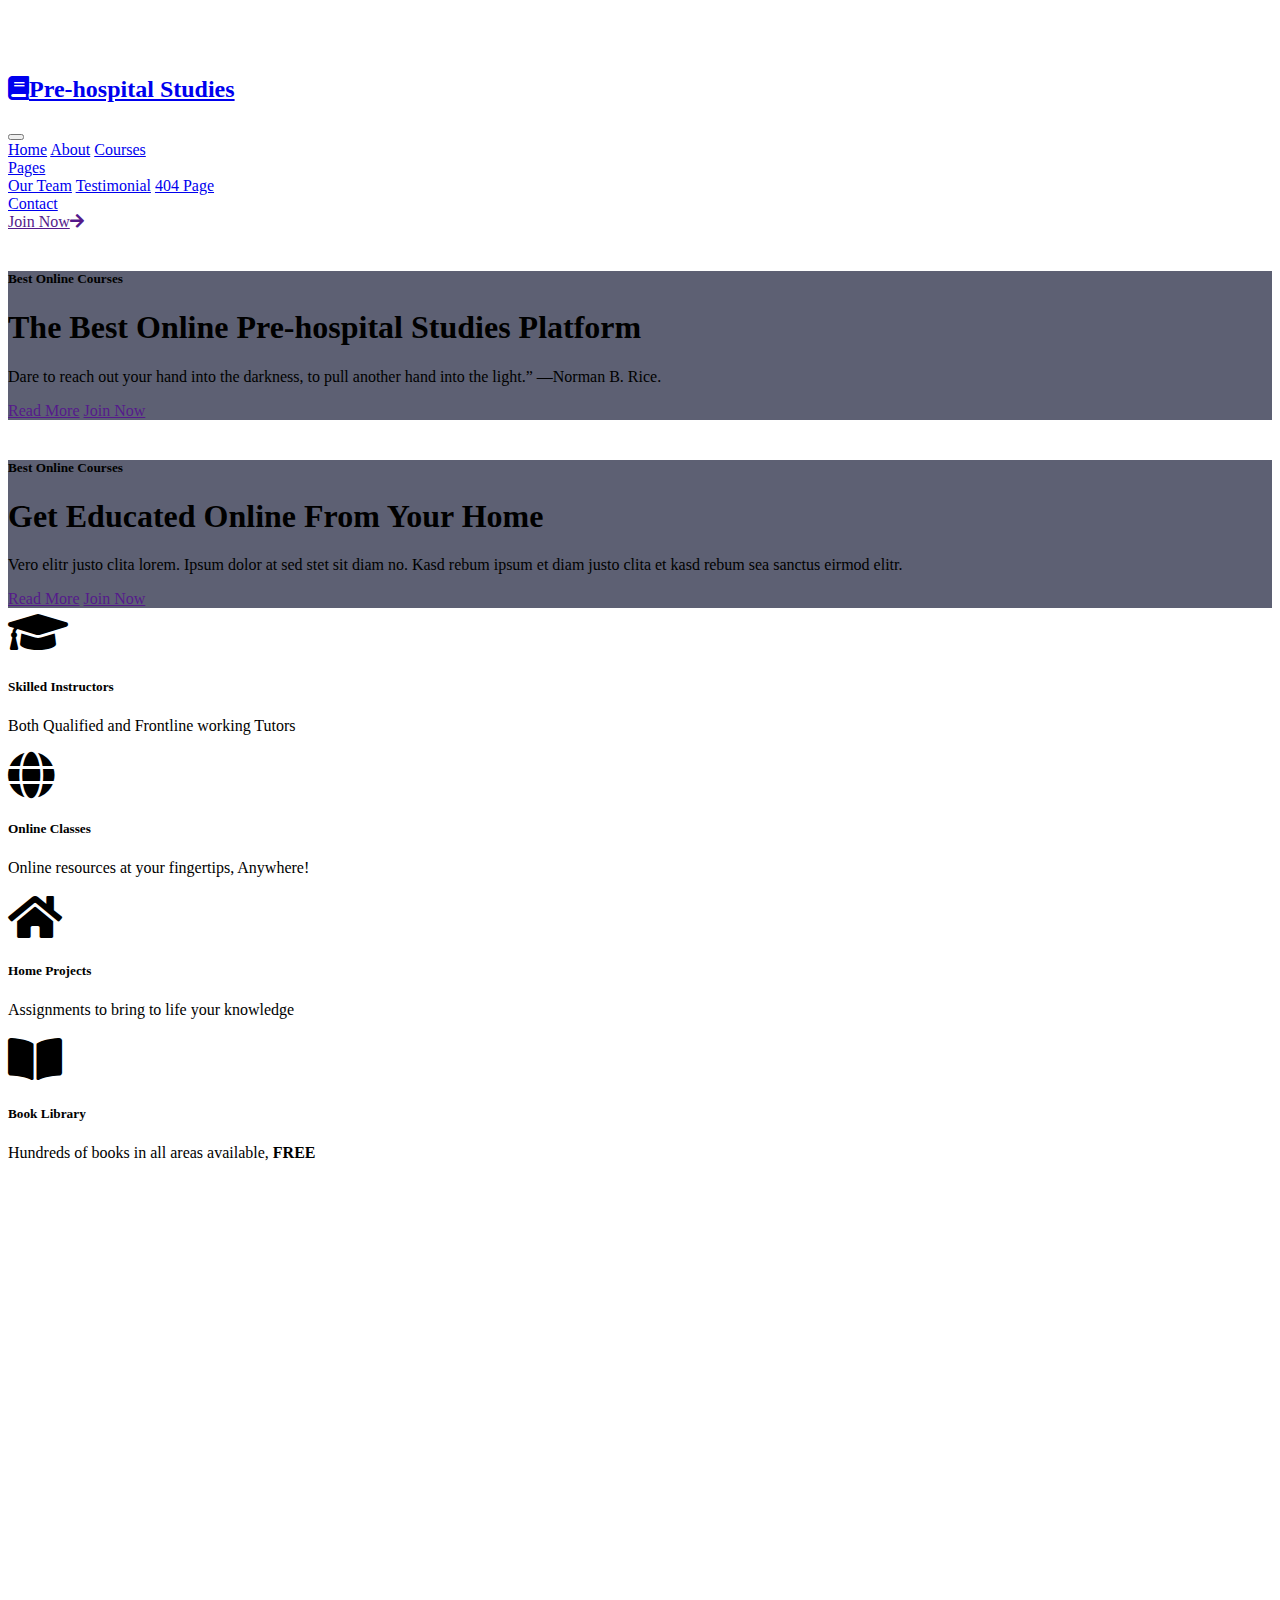
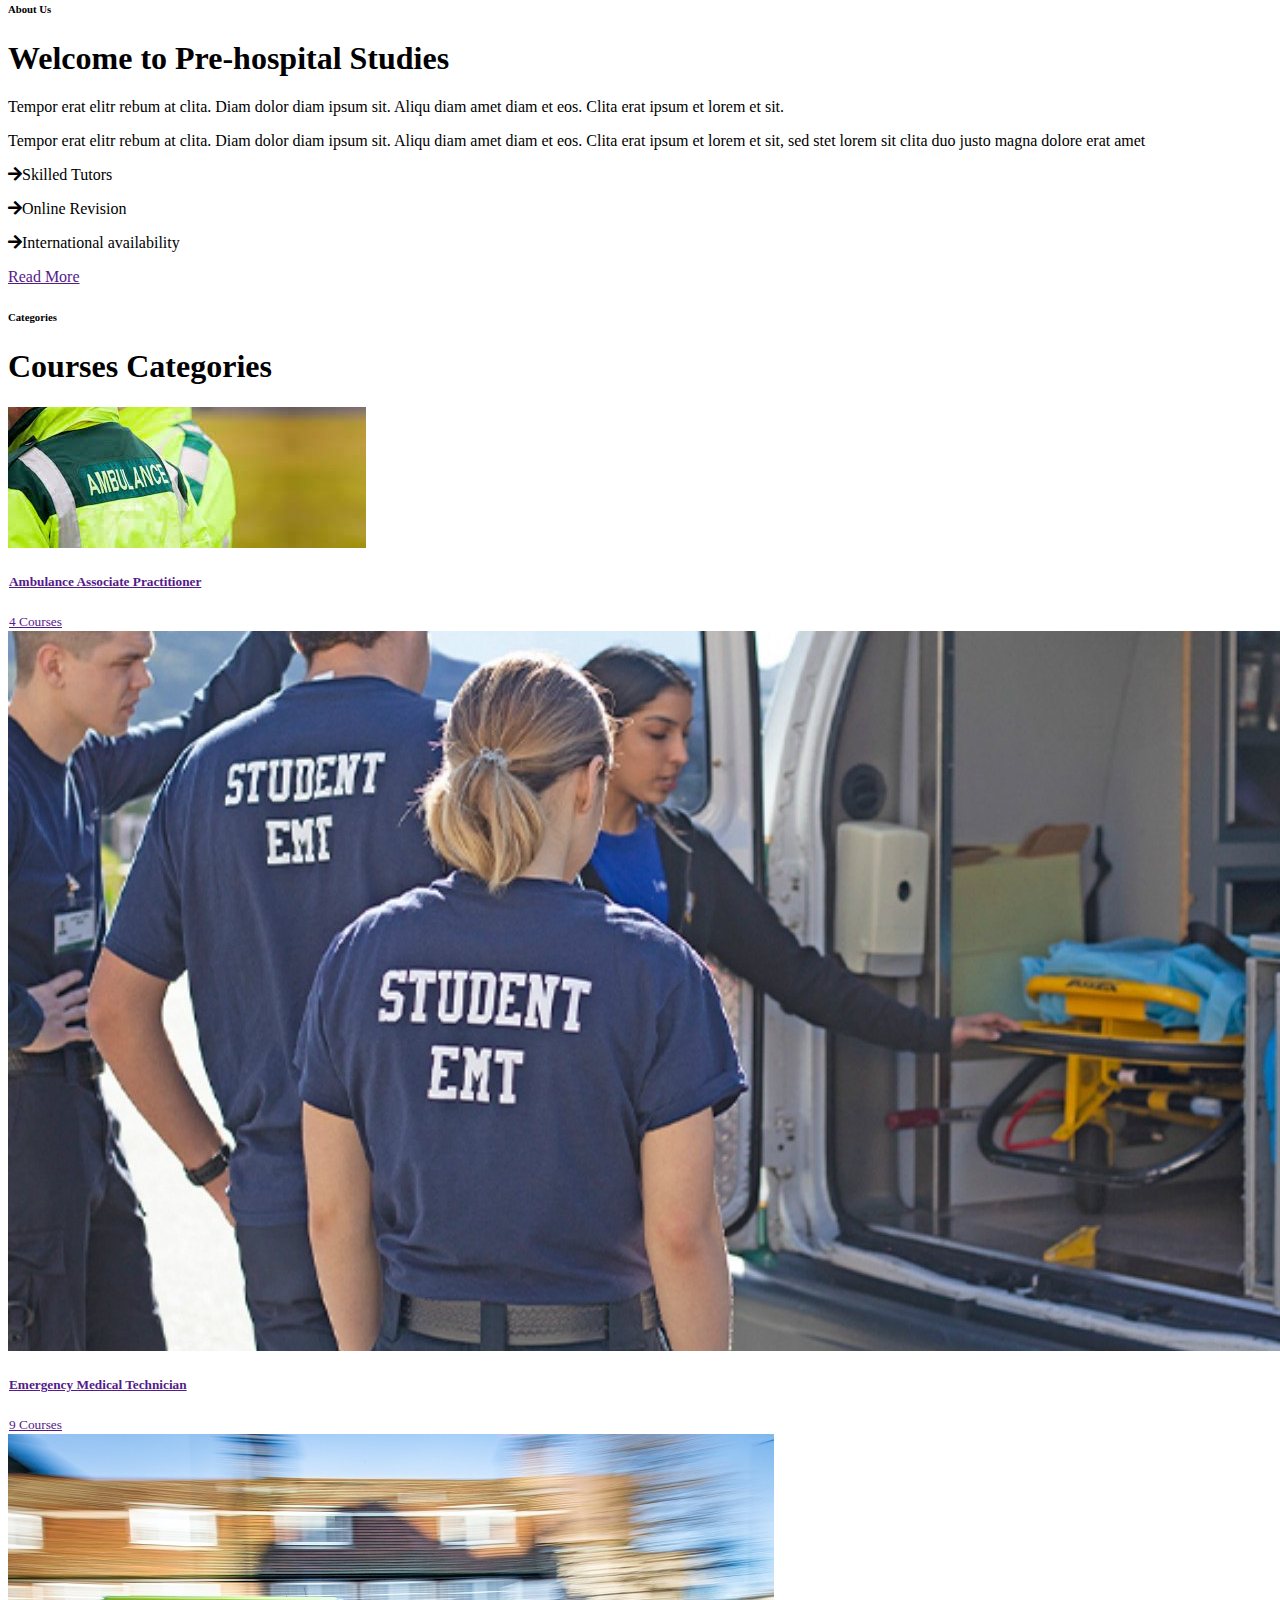
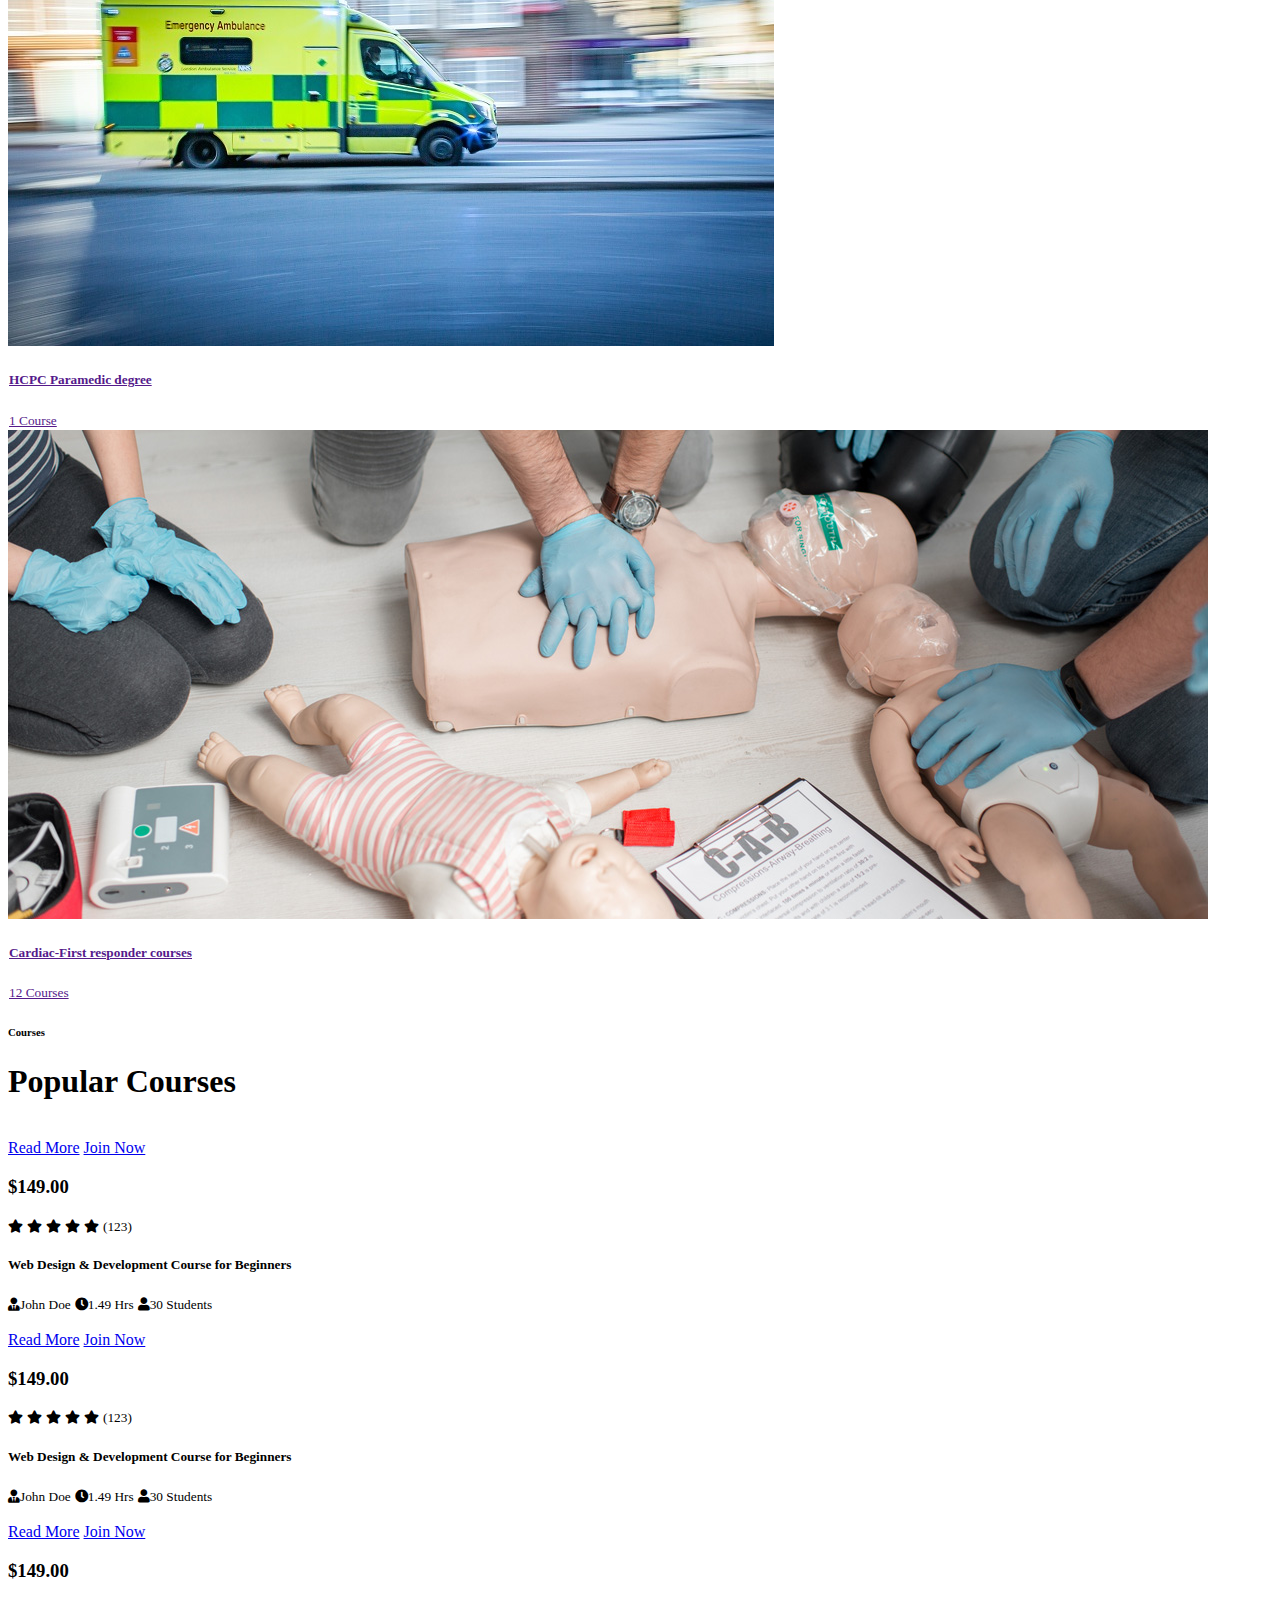
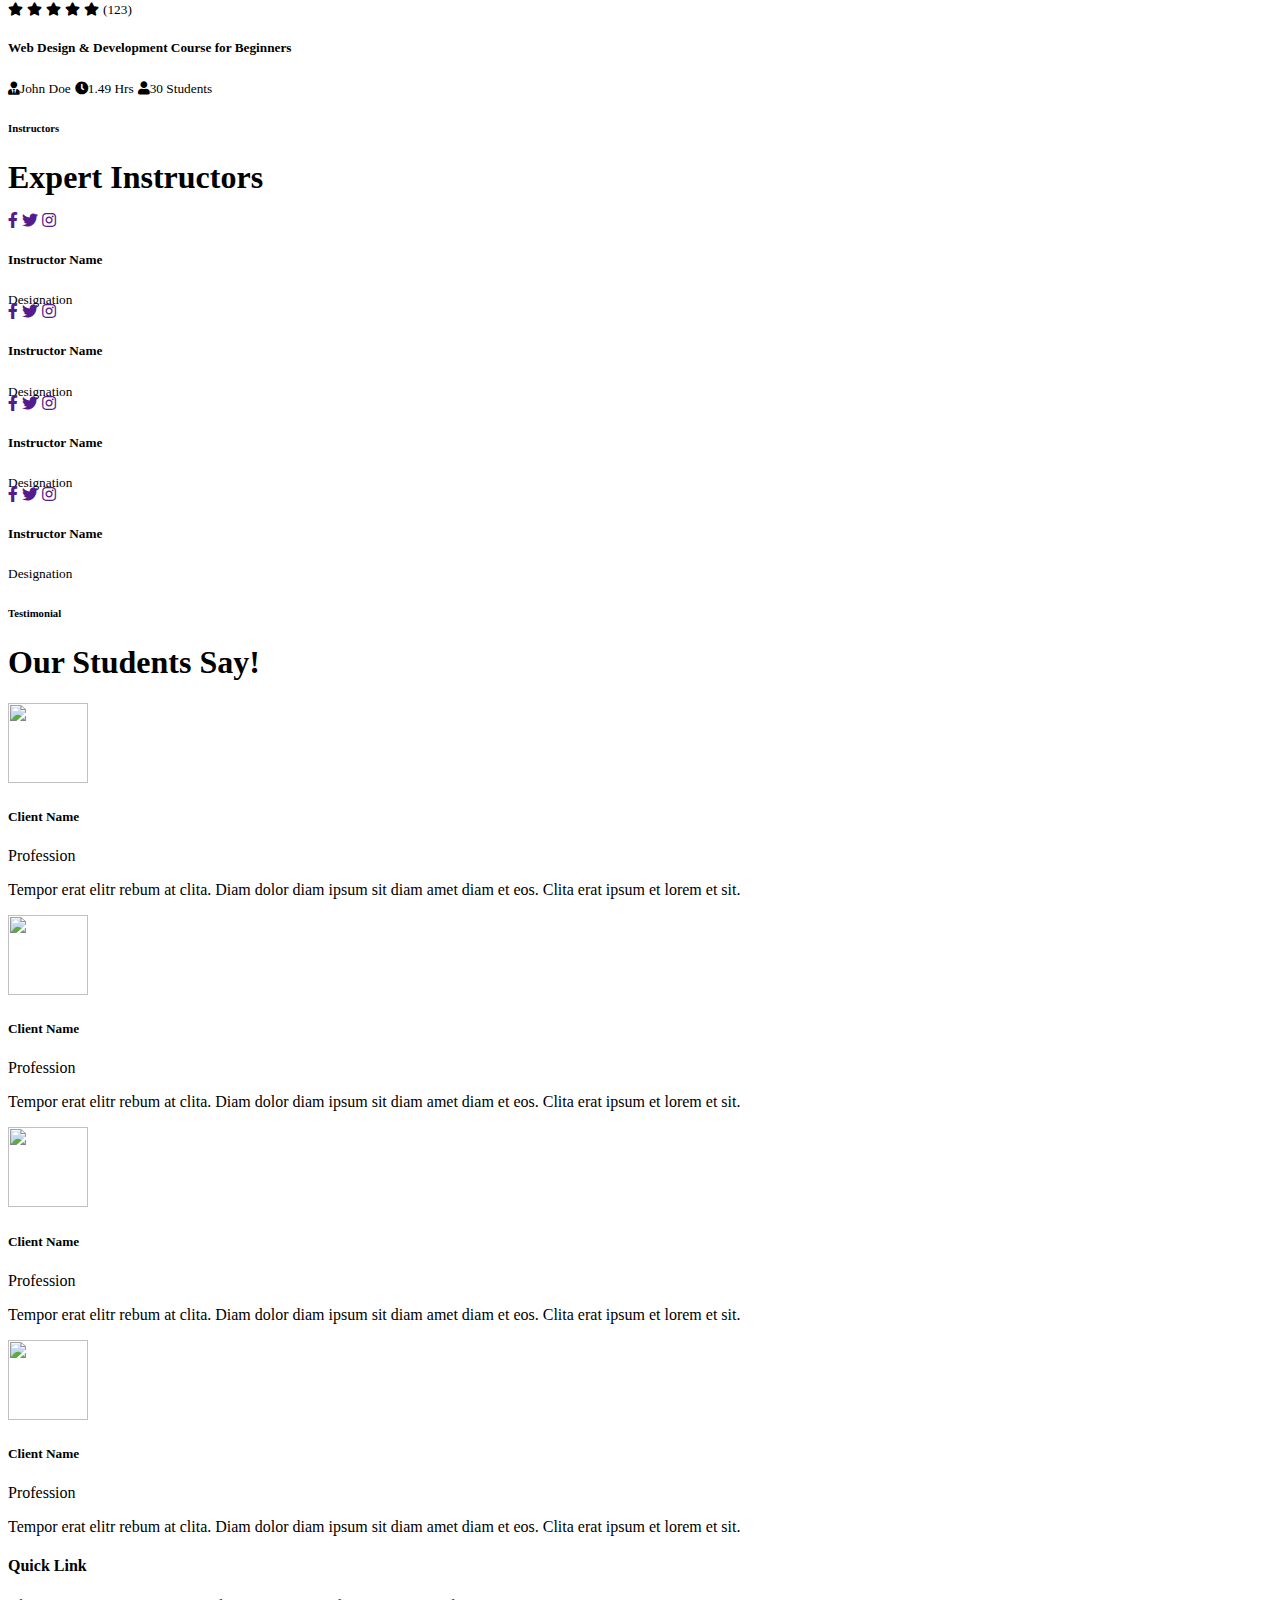
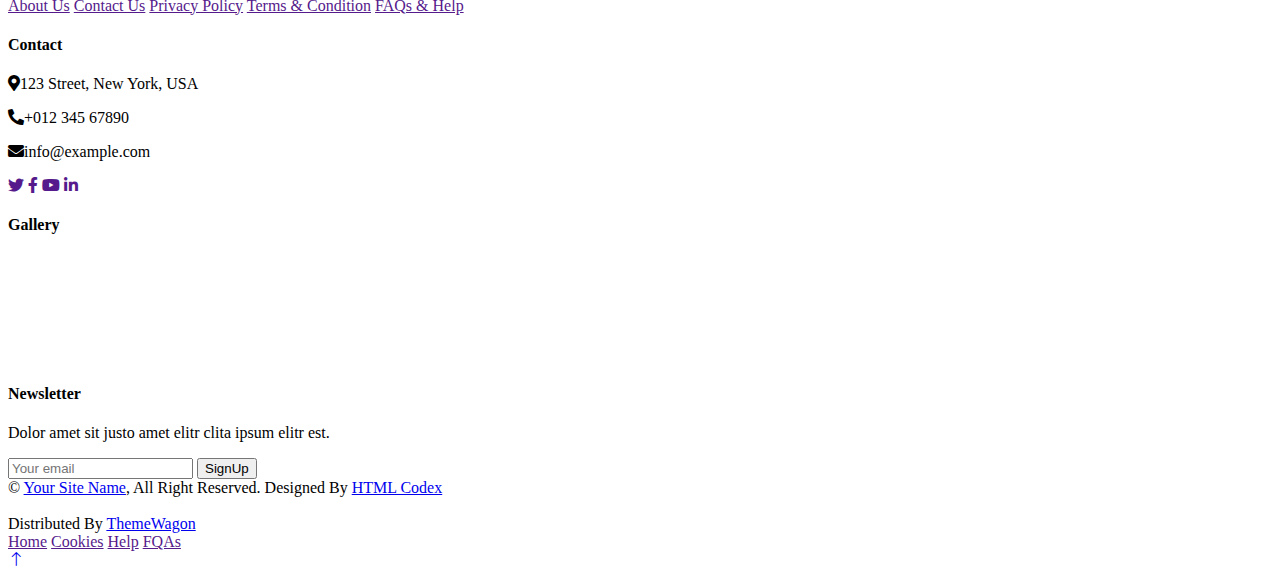
==== index.html @ 1fad46f4 "updated course infor and added images" ====
<!DOCTYPE html>
<html lang="en">

<head>
    <meta charset="utf-8">
    <title>Pre-hospital Studies</title>
    <meta content="width=device-width, initial-scale=1.0" name="viewport">
    <meta content="" name="keywords">
    <meta content="" name="description">

    <!-- Favicon -->
    <link href="img/favicon.ico" rel="icon">

    <!-- Google Web Fonts -->
    <link rel="preconnect" href="https://fonts.googleapis.com">
    <link rel="preconnect" href="https://fonts.gstatic.com" crossorigin>
    <link href="https://fonts.googleapis.com/css2?family=Heebo:wght@400;500;600&family=Nunito:wght@600;700;800&display=swap" rel="stylesheet">

    <!-- Icon Font Stylesheet -->
    <link href="https://cdnjs.cloudflare.com/ajax/libs/font-awesome/5.10.0/css/all.min.css" rel="stylesheet">
    <link href="https://cdn.jsdelivr.net/npm/bootstrap-icons@1.4.1/font/bootstrap-icons.css" rel="stylesheet">

    <!-- Libraries Stylesheet -->
    <link href="lib/animate/animate.min.css" rel="stylesheet">
    <link href="lib/owlcarousel/assets/owl.carousel.min.css" rel="stylesheet">

    <!-- Customized Bootstrap Stylesheet -->
    <link href="css/bootstrap.min.css" rel="stylesheet">

    <!-- Template Stylesheet -->
    <link href="css/style.css" rel="stylesheet">
</head>

<body>
    <!-- Spinner Start -->
    <div id="spinner" class="show bg-white position-fixed translate-middle w-100 vh-100 top-50 start-50 d-flex align-items-center justify-content-center">
        <div class="spinner-border text-primary" style="width: 3rem; height: 3rem;" role="status">
            <span class="sr-only">Loading...</span>
        </div>
    </div>
    <!-- Spinner End -->


    <!-- Navbar Start -->
    <nav class="navbar navbar-expand-lg bg-white navbar-light shadow sticky-top p-0">
        <a href="index.html" class="navbar-brand d-flex align-items-center px-4 px-lg-5">
            <h2 class="m-0 text-primary"><i class="fa fa-book me-3"></i>Pre-hospital Studies</h2>
        </a>
        <button type="button" class="navbar-toggler me-4" data-bs-toggle="collapse" data-bs-target="#navbarCollapse">
            <span class="navbar-toggler-icon"></span>
        </button>
        <div class="collapse navbar-collapse" id="navbarCollapse">
            <div class="navbar-nav ms-auto p-4 p-lg-0">
                <a href="index.html" class="nav-item nav-link active">Home</a>
                <a href="about.html" class="nav-item nav-link">About</a>
                <a href="courses.html" class="nav-item nav-link">Courses</a>
                <div class="nav-item dropdown">
                    <a href="#" class="nav-link dropdown-toggle" data-bs-toggle="dropdown">Pages</a>
                    <div class="dropdown-menu fade-down m-0">
                        <a href="team.html" class="dropdown-item">Our Team</a>
                        <a href="testimonial.html" class="dropdown-item">Testimonial</a>
                        <a href="404.html" class="dropdown-item">404 Page</a>
                    </div>
                </div>
                <a href="contact.html" class="nav-item nav-link">Contact</a>
            </div>
            <a href="" class="btn btn-primary py-4 px-lg-5 d-none d-lg-block">Join Now<i class="fa fa-arrow-right ms-3"></i></a>
        </div>
    </nav>
    <!-- Navbar End -->


    <!-- Carousel Start -->
    <div class="container-fluid p-0 mb-5">
        <div class="owl-carousel header-carousel position-relative">
            <div class="owl-carousel-item position-relative">
                <img class="img-fluid" src="img/carousel-1.jpg" alt="">
                <div class="position-absolute top-0 start-0 w-100 h-100 d-flex align-items-center" style="background: rgba(24, 29, 56, .7);">
                    <div class="container">
                        <div class="row justify-content-start">
                            <div class="col-sm-10 col-lg-8">
                                <h5 class="text-primary text-uppercase mb-3 animated slideInDown">Best Online Courses</h5>
                                <h1 class="display-3 text-white animated slideInDown">The Best Online Pre-hospital Studies Platform</h1>
                                <p class="fs-5 text-white mb-4 pb-2">Dare to reach out your hand into the darkness, to pull another hand into the light.” —Norman B. Rice.</p>
                                <a href="" class="btn btn-primary py-md-3 px-md-5 me-3 animated slideInLeft">Read More</a>
                                <a href="" class="btn btn-light py-md-3 px-md-5 animated slideInRight">Join Now</a>
                            </div>
                        </div>
                    </div>
                </div>
            </div>
            <div class="owl-carousel-item position-relative">
                <img class="img-fluid" src="img/carousel-2.jpg" alt="">
                <div class="position-absolute top-0 start-0 w-100 h-100 d-flex align-items-center" style="background: rgba(24, 29, 56, .7);">
                    <div class="container">
                        <div class="row justify-content-start">
                            <div class="col-sm-10 col-lg-8">
                                <h5 class="text-primary text-uppercase mb-3 animated slideInDown">Best Online Courses</h5>
                                <h1 class="display-3 text-white animated slideInDown">Get Educated Online From Your Home</h1>
                                <p class="fs-5 text-white mb-4 pb-2">Vero elitr justo clita lorem. Ipsum dolor at sed stet sit diam no. Kasd rebum ipsum et diam justo clita et kasd rebum sea sanctus eirmod elitr.</p>
                                <a href="" class="btn btn-primary py-md-3 px-md-5 me-3 animated slideInLeft">Read More</a>
                                <a href="" class="btn btn-light py-md-3 px-md-5 animated slideInRight">Join Now</a>
                            </div>
                        </div>
                    </div>
                </div>
            </div>
        </div>
    </div>
    <!-- Carousel End -->


    <!-- Service Start -->
    <div class="container-xxl py-5">
        <div class="container">
            <div class="row g-4">
                <div class="col-lg-3 col-sm-6 wow fadeInUp" data-wow-delay="0.1s">
                    <div class="service-item text-center pt-3">
                        <div class="p-4">
                            <i class="fa fa-3x fa-graduation-cap text-primary mb-4"></i>
                            <h5 class="mb-3">Skilled Instructors</h5>
                            <p>Both Qualified and Frontline working Tutors</p>
                        </div>
                    </div>
                </div>
                <div class="col-lg-3 col-sm-6 wow fadeInUp" data-wow-delay="0.3s">
                    <div class="service-item text-center pt-3">
                        <div class="p-4">
                            <i class="fa fa-3x fa-globe text-primary mb-4"></i>
                            <h5 class="mb-3">Online Classes</h5>
                            <p>Online resources at your fingertips, Anywhere!</p>
                        </div>
                    </div>
                </div>
                <div class="col-lg-3 col-sm-6 wow fadeInUp" data-wow-delay="0.5s">
                    <div class="service-item text-center pt-3">
                        <div class="p-4">
                            <i class="fa fa-3x fa-home text-primary mb-4"></i>
                            <h5 class="mb-3">Home Projects</h5>
                            <p>Assignments to bring to life your knowledge</p>
                        </div>
                    </div>
                </div>
                <div class="col-lg-3 col-sm-6 wow fadeInUp" data-wow-delay="0.7s">
                    <div class="service-item text-center pt-3">
                        <div class="p-4">
                            <i class="fa fa-3x fa-book-open text-primary mb-4"></i>
                            <h5 class="mb-3">Book Library</h5>
                            <p>Hundreds of books in all areas available, <strong>FREE</strong></p>
                        </div>
                    </div>
                </div>
            </div>
        </div>
    </div>
    <!-- Service End -->


    <!-- About Start -->
    <div class="container-xxl py-5">
        <div class="container">
            <div class="row g-5">
                <div class="col-lg-6 wow fadeInUp" data-wow-delay="0.1s" style="min-height: 400px;">
                    <div class="position-relative h-100">
                        <img class="img-fluid position-absolute w-100 h-100" src="img/about.jpg" alt="" style="object-fit: cover;">
                    </div>
                </div>
                <div class="col-lg-3 wow fadeInUp" data-wow-delay="0.3s">
                    <h6 class="section-title bg-white text-start text-primary pe-3">About Us</h6>
                    <h1 class="mb-3">Welcome to Pre-hospital Studies</h1>
                    <p class="mb-3">Tempor erat elitr rebum at clita. Diam dolor diam ipsum sit. Aliqu diam amet diam et eos. Clita erat ipsum et lorem et sit.</p>
                    <p class="mb-4">Tempor erat elitr rebum at clita. Diam dolor diam ipsum sit. Aliqu diam amet diam et eos. Clita erat ipsum et lorem et sit, sed stet lorem sit clita duo justo magna dolore erat amet</p>
                    <div class="row gy-2 gx-3 mb-3">
                        <div class="col-sm-3">
                            <p class="mb-0"><i class="fa fa-arrow-right text-primary me-2"></i>Skilled Tutors</p>
                        </div>
                        <div class="col-sm-3">
                            <p class="mb-0"><i class="fa fa-arrow-right text-primary me-2"></i>Online Revision</p>
                        </div>
                        <div class="col-sm-3">
                            <p class="mb-0"><i class="fa fa-arrow-right text-primary me-2"></i>International availability</p>
                        </div>
                    </div>
                    <a class="btn btn-primary py-3 px-5 mt-2" href="">Read More</a>
                </div>
            </div>
        </div>
    </div>
    <!-- About End -->


    <!-- Categories Start -->
    <div class="container-xxl py-5 category">
        <div class="container">
            <div class="text-center wow fadeInUp" data-wow-delay="0.1s">
                <h6 class="section-title bg-white text-center text-primary px-3">Categories</h6>
                <h1 class="mb-5">Courses Categories</h1>
            </div>
            <div class="row g-3">
                <div class="col-lg-7 col-md-6">
                    <div class="row g-3">
                        <div class="col-lg-12 col-md-12 wow zoomIn" data-wow-delay="0.1s">
                            <a class="position-relative d-block overflow-hidden" href="">
                                <img class="img-fluid" src="img/ambulance jacket.jpg" alt="">
                                <div class="bg-white text-center position-absolute bottom-0 end-0 py-2 px-3" style="margin: 1px;">
                                    <h5 class="m-0">Ambulance Associate Practitioner</h5>
                                    <small class="text-primary">4 Courses</small>
                                </div>
                            </a>
                        </div>
                        <div class="col-lg-6 col-md-12 wow zoomIn" data-wow-delay="0.3s">
                            <a class="position-relative d-block overflow-hidden" href="">
                                <img class="img-fluid" src="img/emt01.jpg" alt="">
                                <div class="bg-white text-center position-absolute bottom-0 end-0 py-2 px-3" style="margin: 1px;">
                                    <h5 class="m-0">Emergency Medical Technician</h5>
                                    <small class="text-primary">9 Courses</small>
                                </div>
                            </a>
                        </div>
                        <div class="col-lg-6 col-md-12 wow zoomIn" data-wow-delay="0.5s">
                            <a class="position-relative d-block overflow-hidden" href="">
                                <img class="img-fluid" src="img/nhs.jpg" alt="">
                                <div class="bg-white text-center position-absolute bottom-0 end-0 py-2 px-3" style="margin: 1px;">
                                    <h5 class="m-0">HCPC Paramedic degree</h5>
                                    <small class="text-primary">1 Course</small>
                                </div>
                            </a>
                        </div>
                    </div>
                </div>
                <div class="col-lg-5 col-md-6 wow zoomIn" data-wow-delay="0.7s" style="min-height: 350px;">
                    <a class="position-relative d-block h-100 overflow-hidden" href="">
                        <img class="img-fluid position-absolute w-100 h-100" src="img/CFR.jpg" alt="" style="object-fit: cover;">
                        <div class="bg-white text-center position-absolute bottom-0 end-0 py-2 px-3" style="margin:  1px;">
                            <h5 class="m-0">Cardiac-First responder courses</h5>
                            <small class="text-primary">12 Courses</small>
                        </div>
                    </a>
                </div>
            </div>
        </div>
    </div>
    <!-- Categories Start -->


    <!-- Courses Start -->
    <div class="container-xxl py-5">
        <div class="container">
            <div class="text-center wow fadeInUp" data-wow-delay="0.1s">
                <h6 class="section-title bg-white text-center text-primary px-3">Courses</h6>
                <h1 class="mb-5">Popular Courses</h1>
            </div>
            <div class="row g-4 justify-content-center">
                <div class="col-lg-4 col-md-6 wow fadeInUp" data-wow-delay="0.1s">
                    <div class="course-item bg-light">
                        <div class="position-relative overflow-hidden">
                            <img class="img-fluid" src="img/course-1.jpg" alt="">
                            <div class="w-100 d-flex justify-content-center position-absolute bottom-0 start-0 mb-4">
                                <a href="#" class="flex-shrink-0 btn btn-sm btn-primary px-3 border-end" style="border-radius: 30px 0 0 30px;">Read More</a>
                                <a href="#" class="flex-shrink-0 btn btn-sm btn-primary px-3" style="border-radius: 0 30px 30px 0;">Join Now</a>
                            </div>
                        </div>
                        <div class="text-center p-4 pb-0">
                            <h3 class="mb-0">$149.00</h3>
                            <div class="mb-3">
                                <small class="fa fa-star text-primary"></small>
                                <small class="fa fa-star text-primary"></small>
                                <small class="fa fa-star text-primary"></small>
                                <small class="fa fa-star text-primary"></small>
                                <small class="fa fa-star text-primary"></small>
                                <small>(123)</small>
                            </div>
                            <h5 class="mb-4">Web Design & Development Course for Beginners</h5>
                        </div>
                        <div class="d-flex border-top">
                            <small class="flex-fill text-center border-end py-2"><i class="fa fa-user-tie text-primary me-2"></i>John Doe</small>
                            <small class="flex-fill text-center border-end py-2"><i class="fa fa-clock text-primary me-2"></i>1.49 Hrs</small>
                            <small class="flex-fill text-center py-2"><i class="fa fa-user text-primary me-2"></i>30 Students</small>
                        </div>
                    </div>
                </div>
                <div class="col-lg-4 col-md-6 wow fadeInUp" data-wow-delay="0.3s">
                    <div class="course-item bg-light">
                        <div class="position-relative overflow-hidden">
                            <img class="img-fluid" src="img/course-2.jpg" alt="">
                            <div class="w-100 d-flex justify-content-center position-absolute bottom-0 start-0 mb-4">
                                <a href="#" class="flex-shrink-0 btn btn-sm btn-primary px-3 border-end" style="border-radius: 30px 0 0 30px;">Read More</a>
                                <a href="#" class="flex-shrink-0 btn btn-sm btn-primary px-3" style="border-radius: 0 30px 30px 0;">Join Now</a>
                            </div>
                        </div>
                        <div class="text-center p-4 pb-0">
                            <h3 class="mb-0">$149.00</h3>
                            <div class="mb-3">
                                <small class="fa fa-star text-primary"></small>
                                <small class="fa fa-star text-primary"></small>
                                <small class="fa fa-star text-primary"></small>
                                <small class="fa fa-star text-primary"></small>
                                <small class="fa fa-star text-primary"></small>
                                <small>(123)</small>
                            </div>
                            <h5 class="mb-4">Web Design & Development Course for Beginners</h5>
                        </div>
                        <div class="d-flex border-top">
                            <small class="flex-fill text-center border-end py-2"><i class="fa fa-user-tie text-primary me-2"></i>John Doe</small>
                            <small class="flex-fill text-center border-end py-2"><i class="fa fa-clock text-primary me-2"></i>1.49 Hrs</small>
                            <small class="flex-fill text-center py-2"><i class="fa fa-user text-primary me-2"></i>30 Students</small>
                        </div>
                    </div>
                </div>
                <div class="col-lg-4 col-md-6 wow fadeInUp" data-wow-delay="0.5s">
                    <div class="course-item bg-light">
                        <div class="position-relative overflow-hidden">
                            <img class="img-fluid" src="img/course-3.jpg" alt="">
                            <div class="w-100 d-flex justify-content-center position-absolute bottom-0 start-0 mb-4">
                                <a href="#" class="flex-shrink-0 btn btn-sm btn-primary px-3 border-end" style="border-radius: 30px 0 0 30px;">Read More</a>
                                <a href="#" class="flex-shrink-0 btn btn-sm btn-primary px-3" style="border-radius: 0 30px 30px 0;">Join Now</a>
                            </div>
                        </div>
                        <div class="text-center p-4 pb-0">
                            <h3 class="mb-0">$149.00</h3>
                            <div class="mb-3">
                                <small class="fa fa-star text-primary"></small>
                                <small class="fa fa-star text-primary"></small>
                                <small class="fa fa-star text-primary"></small>
                                <small class="fa fa-star text-primary"></small>
                                <small class="fa fa-star text-primary"></small>
                                <small>(123)</small>
                            </div>
                            <h5 class="mb-4">Web Design & Development Course for Beginners</h5>
                        </div>
                        <div class="d-flex border-top">
                            <small class="flex-fill text-center border-end py-2"><i class="fa fa-user-tie text-primary me-2"></i>John Doe</small>
                            <small class="flex-fill text-center border-end py-2"><i class="fa fa-clock text-primary me-2"></i>1.49 Hrs</small>
                            <small class="flex-fill text-center py-2"><i class="fa fa-user text-primary me-2"></i>30 Students</small>
                        </div>
                    </div>
                </div>
            </div>
        </div>
    </div>
    <!-- Courses End -->


    <!-- Team Start -->
    <div class="container-xxl py-5">
        <div class="container">
            <div class="text-center wow fadeInUp" data-wow-delay="0.1s">
                <h6 class="section-title bg-white text-center text-primary px-3">Instructors</h6>
                <h1 class="mb-5">Expert Instructors</h1>
            </div>
            <div class="row g-4">
                <div class="col-lg-3 col-md-6 wow fadeInUp" data-wow-delay="0.1s">
                    <div class="team-item bg-light">
                        <div class="overflow-hidden">
                            <img class="img-fluid" src="img/team-1.jpg" alt="">
                        </div>
                        <div class="position-relative d-flex justify-content-center" style="margin-top: -23px;">
                            <div class="bg-light d-flex justify-content-center pt-2 px-1">
                                <a class="btn btn-sm-square btn-primary mx-1" href=""><i class="fab fa-facebook-f"></i></a>
                                <a class="btn btn-sm-square btn-primary mx-1" href=""><i class="fab fa-twitter"></i></a>
                                <a class="btn btn-sm-square btn-primary mx-1" href=""><i class="fab fa-instagram"></i></a>
                            </div>
                        </div>
                        <div class="text-center p-4">
                            <h5 class="mb-0">Instructor Name</h5>
                            <small>Designation</small>
                        </div>
                    </div>
                </div>
                <div class="col-lg-3 col-md-6 wow fadeInUp" data-wow-delay="0.3s">
                    <div class="team-item bg-light">
                        <div class="overflow-hidden">
                            <img class="img-fluid" src="img/team-2.jpg" alt="">
                        </div>
                        <div class="position-relative d-flex justify-content-center" style="margin-top: -23px;">
                            <div class="bg-light d-flex justify-content-center pt-2 px-1">
                                <a class="btn btn-sm-square btn-primary mx-1" href=""><i class="fab fa-facebook-f"></i></a>
                                <a class="btn btn-sm-square btn-primary mx-1" href=""><i class="fab fa-twitter"></i></a>
                                <a class="btn btn-sm-square btn-primary mx-1" href=""><i class="fab fa-instagram"></i></a>
                            </div>
                        </div>
                        <div class="text-center p-4">
                            <h5 class="mb-0">Instructor Name</h5>
                            <small>Designation</small>
                        </div>
                    </div>
                </div>
                <div class="col-lg-3 col-md-6 wow fadeInUp" data-wow-delay="0.5s">
                    <div class="team-item bg-light">
                        <div class="overflow-hidden">
                            <img class="img-fluid" src="img/team-3.jpg" alt="">
                        </div>
                        <div class="position-relative d-flex justify-content-center" style="margin-top: -23px;">
                            <div class="bg-light d-flex justify-content-center pt-2 px-1">
                                <a class="btn btn-sm-square btn-primary mx-1" href=""><i class="fab fa-facebook-f"></i></a>
                                <a class="btn btn-sm-square btn-primary mx-1" href=""><i class="fab fa-twitter"></i></a>
                                <a class="btn btn-sm-square btn-primary mx-1" href=""><i class="fab fa-instagram"></i></a>
                            </div>
                        </div>
                        <div class="text-center p-4">
                            <h5 class="mb-0">Instructor Name</h5>
                            <small>Designation</small>
                        </div>
                    </div>
                </div>
                <div class="col-lg-3 col-md-6 wow fadeInUp" data-wow-delay="0.7s">
                    <div class="team-item bg-light">
                        <div class="overflow-hidden">
                            <img class="img-fluid" src="img/team-4.jpg" alt="">
                        </div>
                        <div class="position-relative d-flex justify-content-center" style="margin-top: -23px;">
                            <div class="bg-light d-flex justify-content-center pt-2 px-1">
                                <a class="btn btn-sm-square btn-primary mx-1" href=""><i class="fab fa-facebook-f"></i></a>
                                <a class="btn btn-sm-square btn-primary mx-1" href=""><i class="fab fa-twitter"></i></a>
                                <a class="btn btn-sm-square btn-primary mx-1" href=""><i class="fab fa-instagram"></i></a>
                            </div>
                        </div>
                        <div class="text-center p-4">
                            <h5 class="mb-0">Instructor Name</h5>
                            <small>Designation</small>
                        </div>
                    </div>
                </div>
            </div>
        </div>
    </div>
    <!-- Team End -->


    <!-- Testimonial Start -->
    <div class="container-xxl py-5 wow fadeInUp" data-wow-delay="0.1s">
        <div class="container">
            <div class="text-center">
                <h6 class="section-title bg-white text-center text-primary px-3">Testimonial</h6>
                <h1 class="mb-5">Our Students Say!</h1>
            </div>
            <div class="owl-carousel testimonial-carousel position-relative">
                <div class="testimonial-item text-center">
                    <img class="border rounded-circle p-2 mx-auto mb-3" src="img/testimonial-1.jpg" style="width: 80px; height: 80px;">
                    <h5 class="mb-0">Client Name</h5>
                    <p>Profession</p>
                    <div class="testimonial-text bg-light text-center p-4">
                    <p class="mb-0">Tempor erat elitr rebum at clita. Diam dolor diam ipsum sit diam amet diam et eos. Clita erat ipsum et lorem et sit.</p>
                    </div>
                </div>
                <div class="testimonial-item text-center">
                    <img class="border rounded-circle p-2 mx-auto mb-3" src="img/testimonial-2.jpg" style="width: 80px; height: 80px;">
                    <h5 class="mb-0">Client Name</h5>
                    <p>Profession</p>
                    <div class="testimonial-text bg-light text-center p-4">
                    <p class="mb-0">Tempor erat elitr rebum at clita. Diam dolor diam ipsum sit diam amet diam et eos. Clita erat ipsum et lorem et sit.</p>
                    </div>
                </div>
                <div class="testimonial-item text-center">
                    <img class="border rounded-circle p-2 mx-auto mb-3" src="img/testimonial-3.jpg" style="width: 80px; height: 80px;">
                    <h5 class="mb-0">Client Name</h5>
                    <p>Profession</p>
                    <div class="testimonial-text bg-light text-center p-4">
                    <p class="mb-0">Tempor erat elitr rebum at clita. Diam dolor diam ipsum sit diam amet diam et eos. Clita erat ipsum et lorem et sit.</p>
                    </div>
                </div>
                <div class="testimonial-item text-center">
                    <img class="border rounded-circle p-2 mx-auto mb-3" src="img/testimonial-4.jpg" style="width: 80px; height: 80px;">
                    <h5 class="mb-0">Client Name</h5>
                    <p>Profession</p>
                    <div class="testimonial-text bg-light text-center p-4">
                    <p class="mb-0">Tempor erat elitr rebum at clita. Diam dolor diam ipsum sit diam amet diam et eos. Clita erat ipsum et lorem et sit.</p>
                    </div>
                </div>
            </div>
        </div>
    </div>
    <!-- Testimonial End -->
        

    <!-- Footer Start -->
    <div class="container-fluid bg-dark text-light footer pt-5 mt-5 wow fadeIn" data-wow-delay="0.1s">
        <div class="container py-5">
            <div class="row g-5">
                <div class="col-lg-3 col-md-6">
                    <h4 class="text-white mb-3">Quick Link</h4>
                    <a class="btn btn-link" href="">About Us</a>
                    <a class="btn btn-link" href="">Contact Us</a>
                    <a class="btn btn-link" href="">Privacy Policy</a>
                    <a class="btn btn-link" href="">Terms & Condition</a>
                    <a class="btn btn-link" href="">FAQs & Help</a>
                </div>
                <div class="col-lg-3 col-md-6">
                    <h4 class="text-white mb-3">Contact</h4>
                    <p class="mb-2"><i class="fa fa-map-marker-alt me-3"></i>123 Street, New York, USA</p>
                    <p class="mb-2"><i class="fa fa-phone-alt me-3"></i>+012 345 67890</p>
                    <p class="mb-2"><i class="fa fa-envelope me-3"></i>info@example.com</p>
                    <div class="d-flex pt-2">
                        <a class="btn btn-outline-light btn-social" href=""><i class="fab fa-twitter"></i></a>
                        <a class="btn btn-outline-light btn-social" href=""><i class="fab fa-facebook-f"></i></a>
                        <a class="btn btn-outline-light btn-social" href=""><i class="fab fa-youtube"></i></a>
                        <a class="btn btn-outline-light btn-social" href=""><i class="fab fa-linkedin-in"></i></a>
                    </div>
                </div>
                <div class="col-lg-3 col-md-6">
                    <h4 class="text-white mb-3">Gallery</h4>
                    <div class="row g-2 pt-2">
                        <div class="col-4">
                            <img class="img-fluid bg-light p-1" src="img/course-1.jpg" alt="">
                        </div>
                        <div class="col-4">
                            <img class="img-fluid bg-light p-1" src="img/course-2.jpg" alt="">
                        </div>
                        <div class="col-4">
                            <img class="img-fluid bg-light p-1" src="img/course-3.jpg" alt="">
                        </div>
                        <div class="col-4">
                            <img class="img-fluid bg-light p-1" src="img/course-2.jpg" alt="">
                        </div>
                        <div class="col-4">
                            <img class="img-fluid bg-light p-1" src="img/course-3.jpg" alt="">
                        </div>
                        <div class="col-4">
                            <img class="img-fluid bg-light p-1" src="img/course-1.jpg" alt="">
                        </div>
                    </div>
                </div>
                <div class="col-lg-3 col-md-6">
                    <h4 class="text-white mb-3">Newsletter</h4>
                    <p>Dolor amet sit justo amet elitr clita ipsum elitr est.</p>
                    <div class="position-relative mx-auto" style="max-width: 400px;">
                        <input class="form-control border-0 w-100 py-3 ps-4 pe-5" type="text" placeholder="Your email">
                        <button type="button" class="btn btn-primary py-2 position-absolute top-0 end-0 mt-2 me-2">SignUp</button>
                    </div>
                </div>
            </div>
        </div>
        <div class="container">
            <div class="copyright">
                <div class="row">
                    <div class="col-md-6 text-center text-md-start mb-3 mb-md-0">
                        &copy; <a class="border-bottom" href="#">Your Site Name</a>, All Right Reserved.

                        <!--/*** This template is free as long as you keep the footer author’s credit link/attribution link/backlink. If you'd like to use the template without the footer author’s credit link/attribution link/backlink, you can purchase the Credit Removal License from "https://htmlcodex.com/credit-removal". Thank you for your support. ***/-->
                        Designed By <a class="border-bottom" href="https://htmlcodex.com">HTML Codex</a><br><br>
                        Distributed By <a class="border-bottom" href="https://themewagon.com">ThemeWagon</a>
                    </div>
                    <div class="col-md-6 text-center text-md-end">
                        <div class="footer-menu">
                            <a href="">Home</a>
                            <a href="">Cookies</a>
                            <a href="">Help</a>
                            <a href="">FQAs</a>
                        </div>
                    </div>
                </div>
            </div>
        </div>
    </div>
    <!-- Footer End -->


    <!-- Back to Top -->
    <a href="#" class="btn btn-lg btn-primary btn-lg-square back-to-top"><i class="bi bi-arrow-up"></i></a>


    <!-- JavaScript Libraries -->
    <script src="https://code.jquery.com/jquery-3.4.1.min.js"></script>
    <script src="https://cdn.jsdelivr.net/npm/bootstrap@5.0.0/dist/js/bootstrap.bundle.min.js"></script>
    <script src="lib/wow/wow.min.js"></script>
    <script src="lib/easing/easing.min.js"></script>
    <script src="lib/waypoints/waypoints.min.js"></script>
    <script src="lib/owlcarousel/owl.carousel.min.js"></script>

    <!-- Template Javascript -->
    <script src="js/main.js"></script>
</body>

</html>
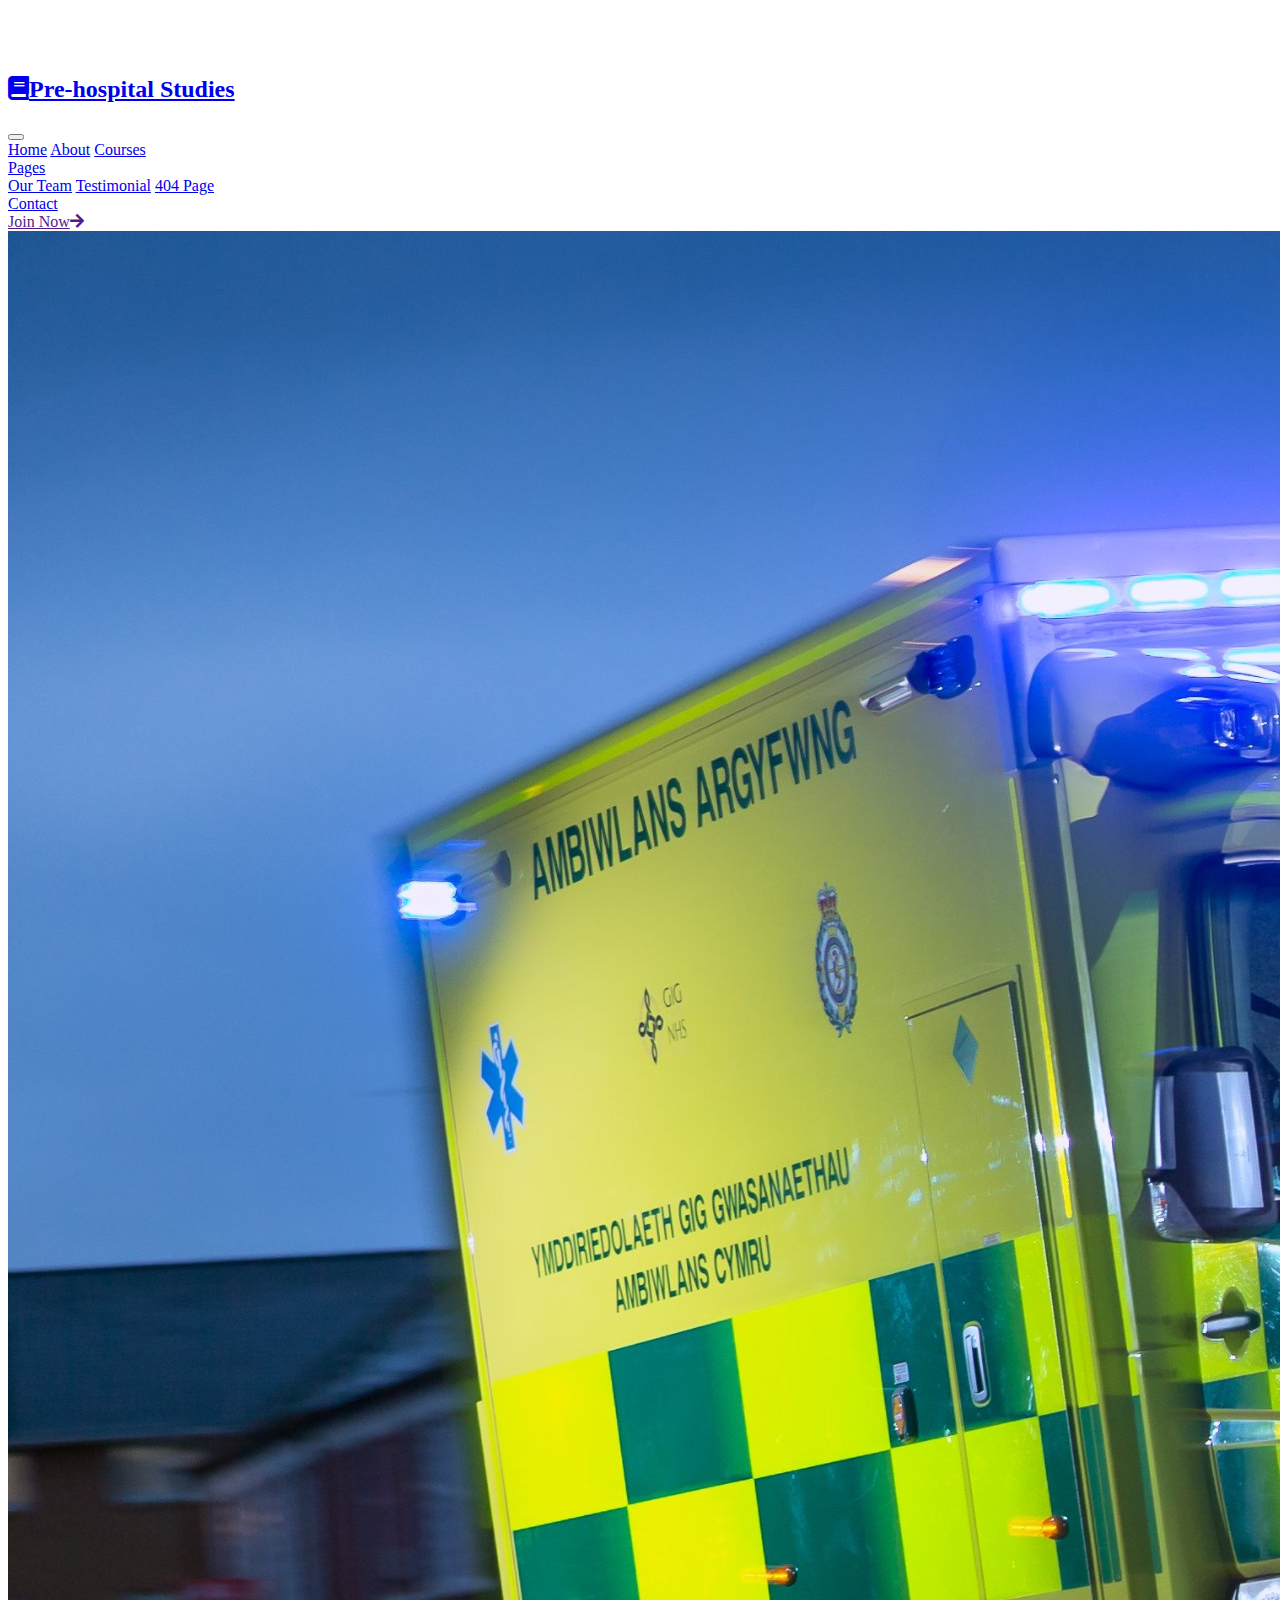
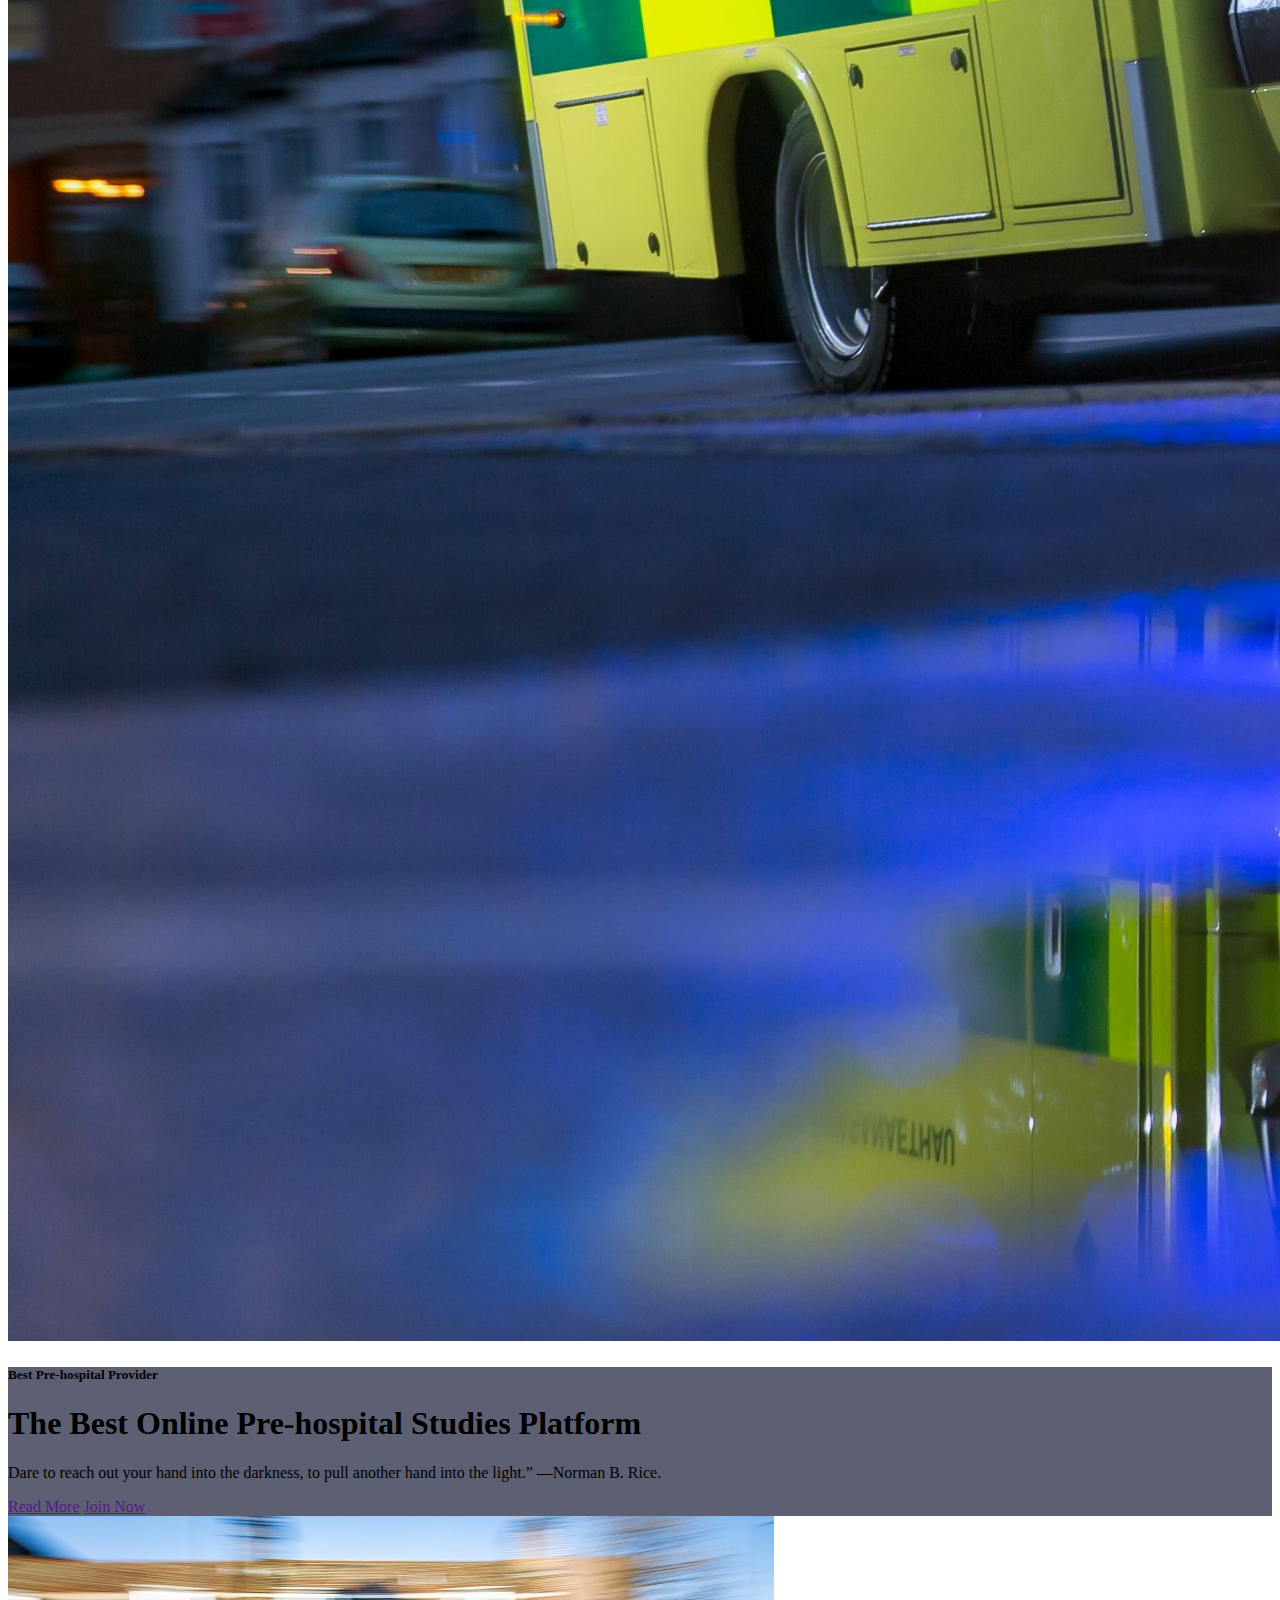
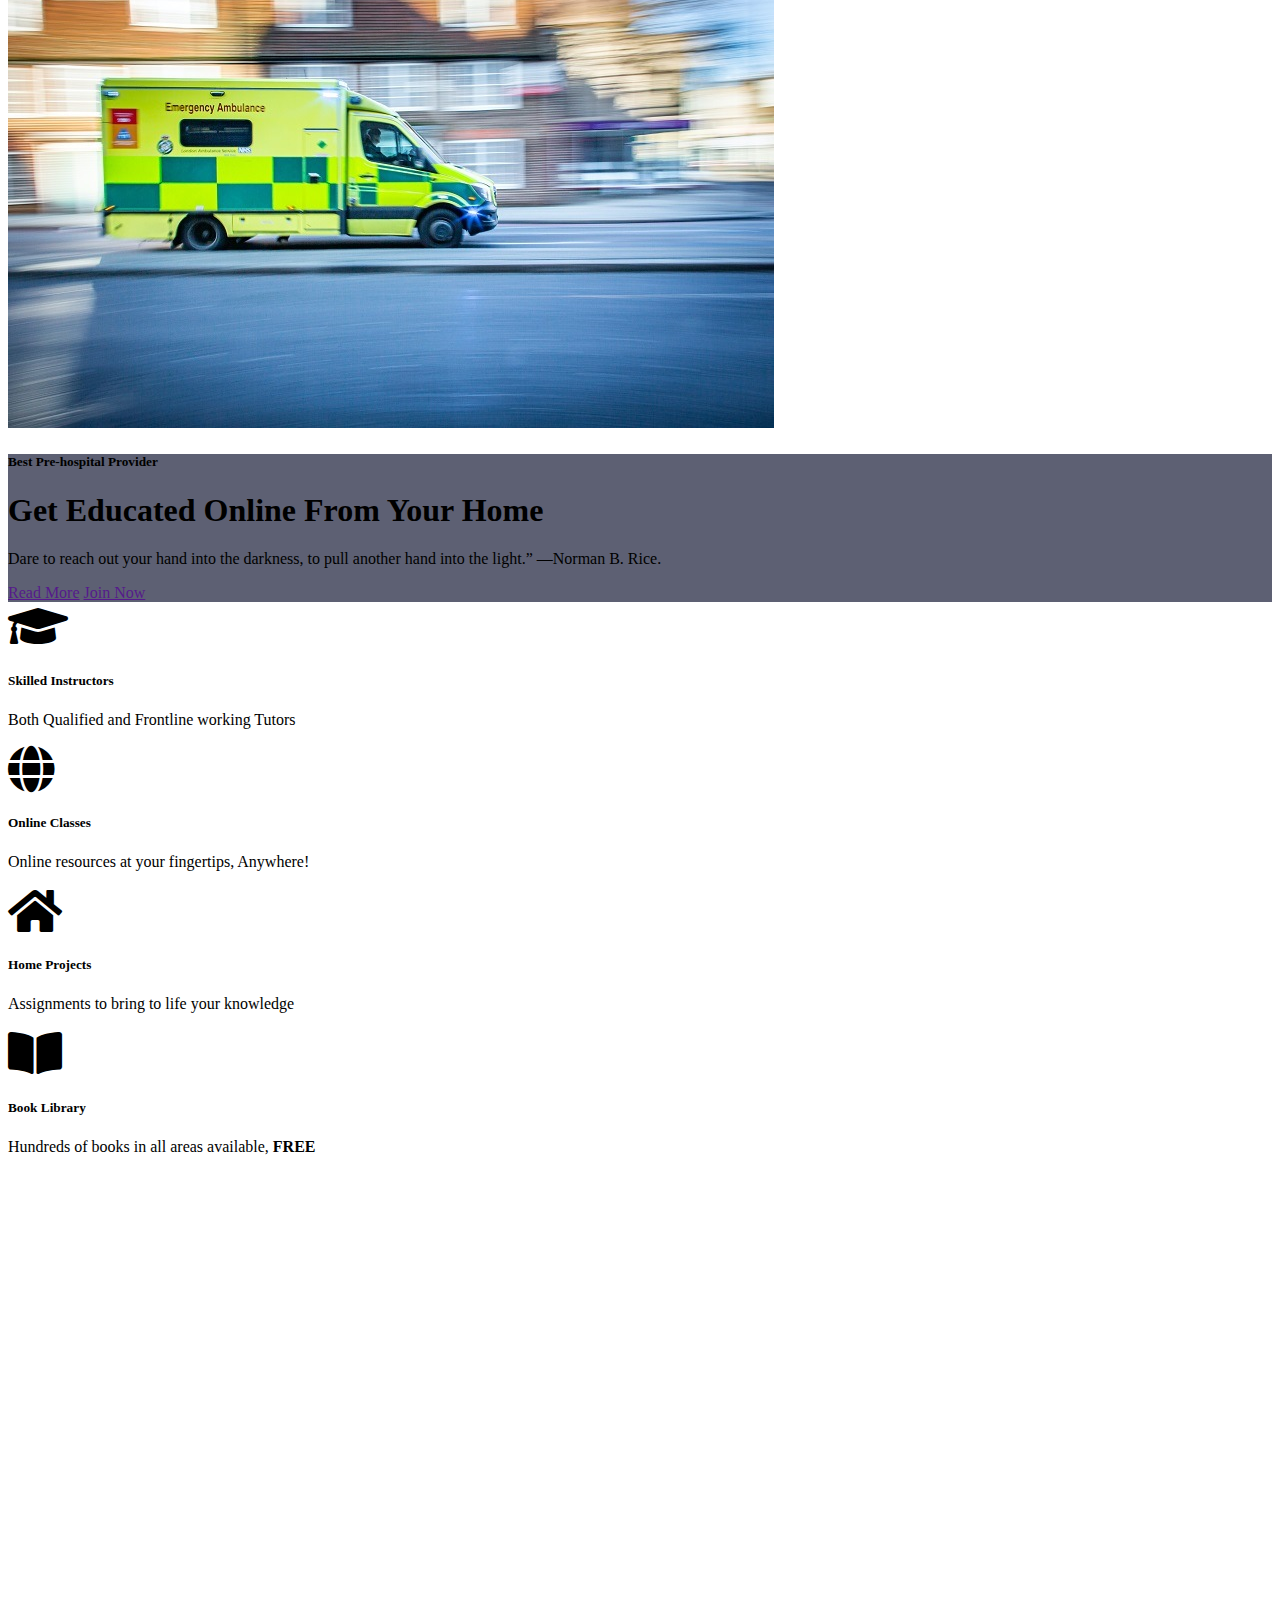
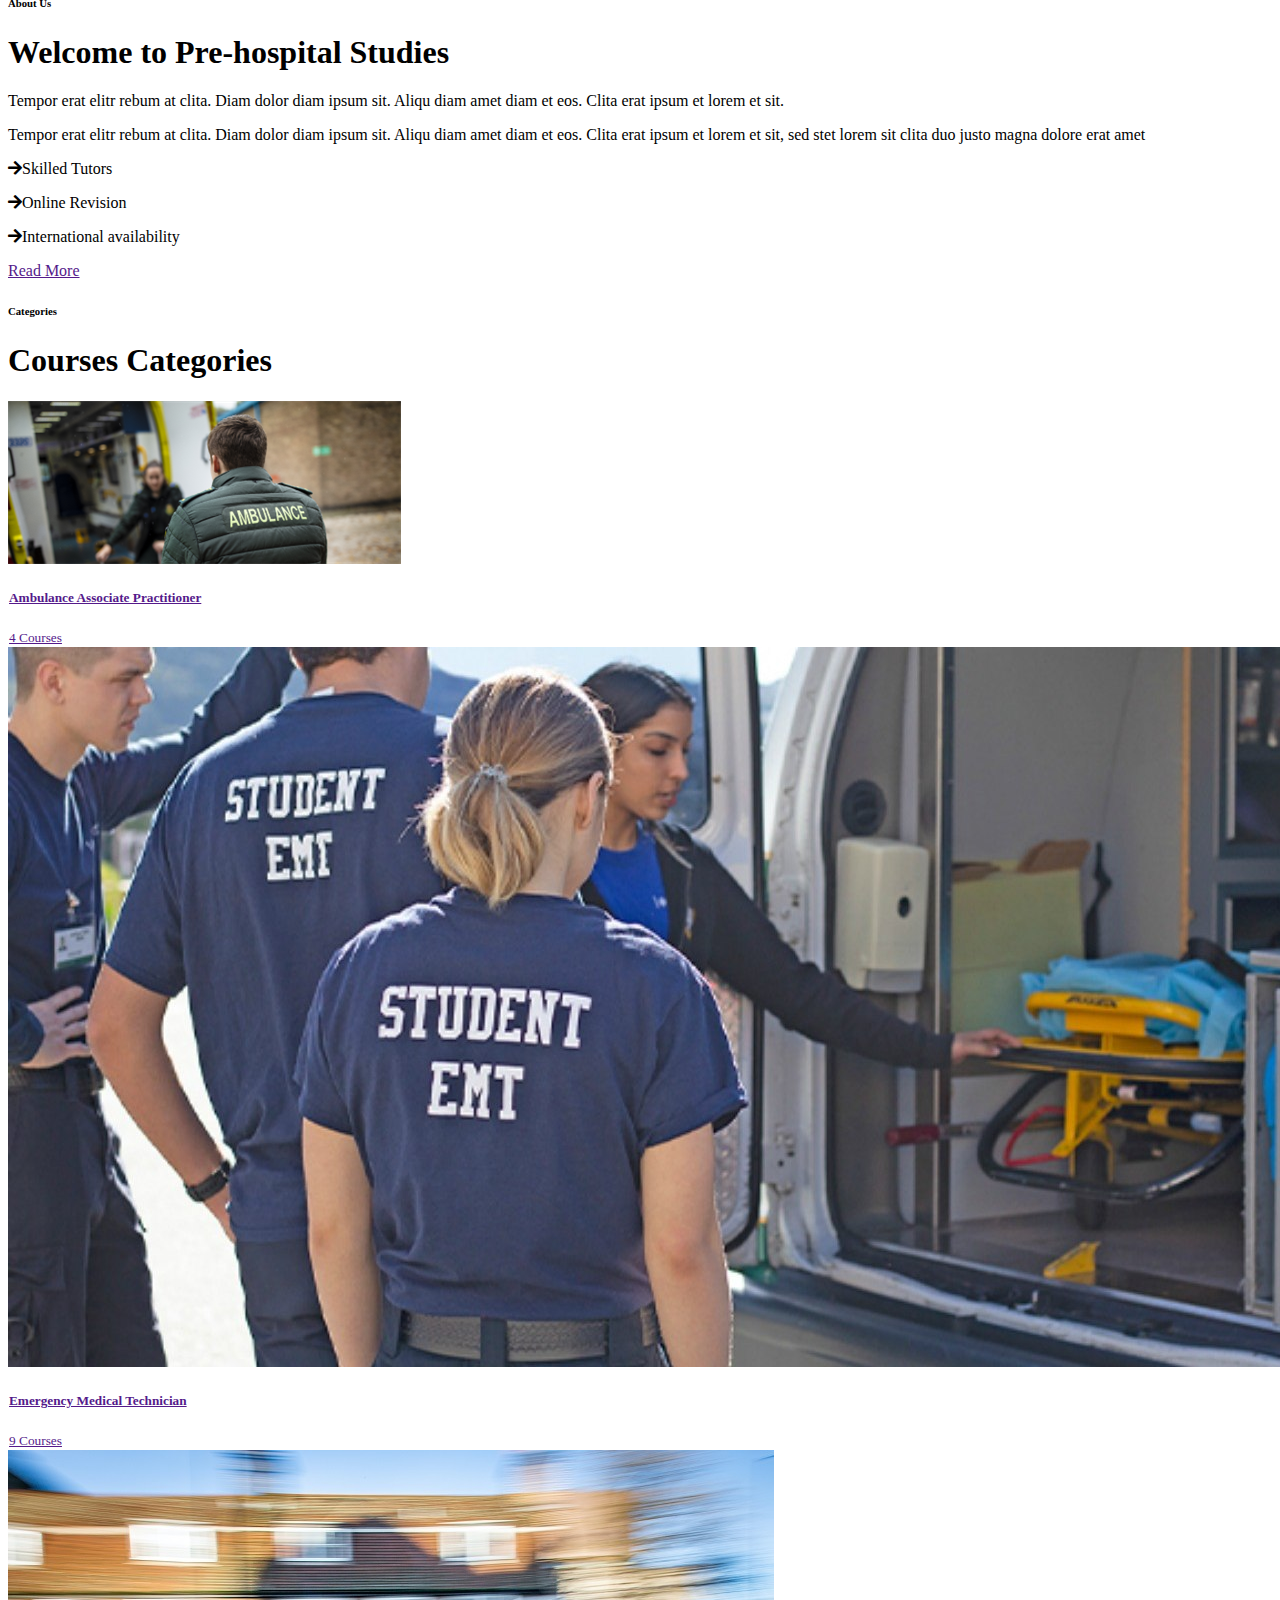
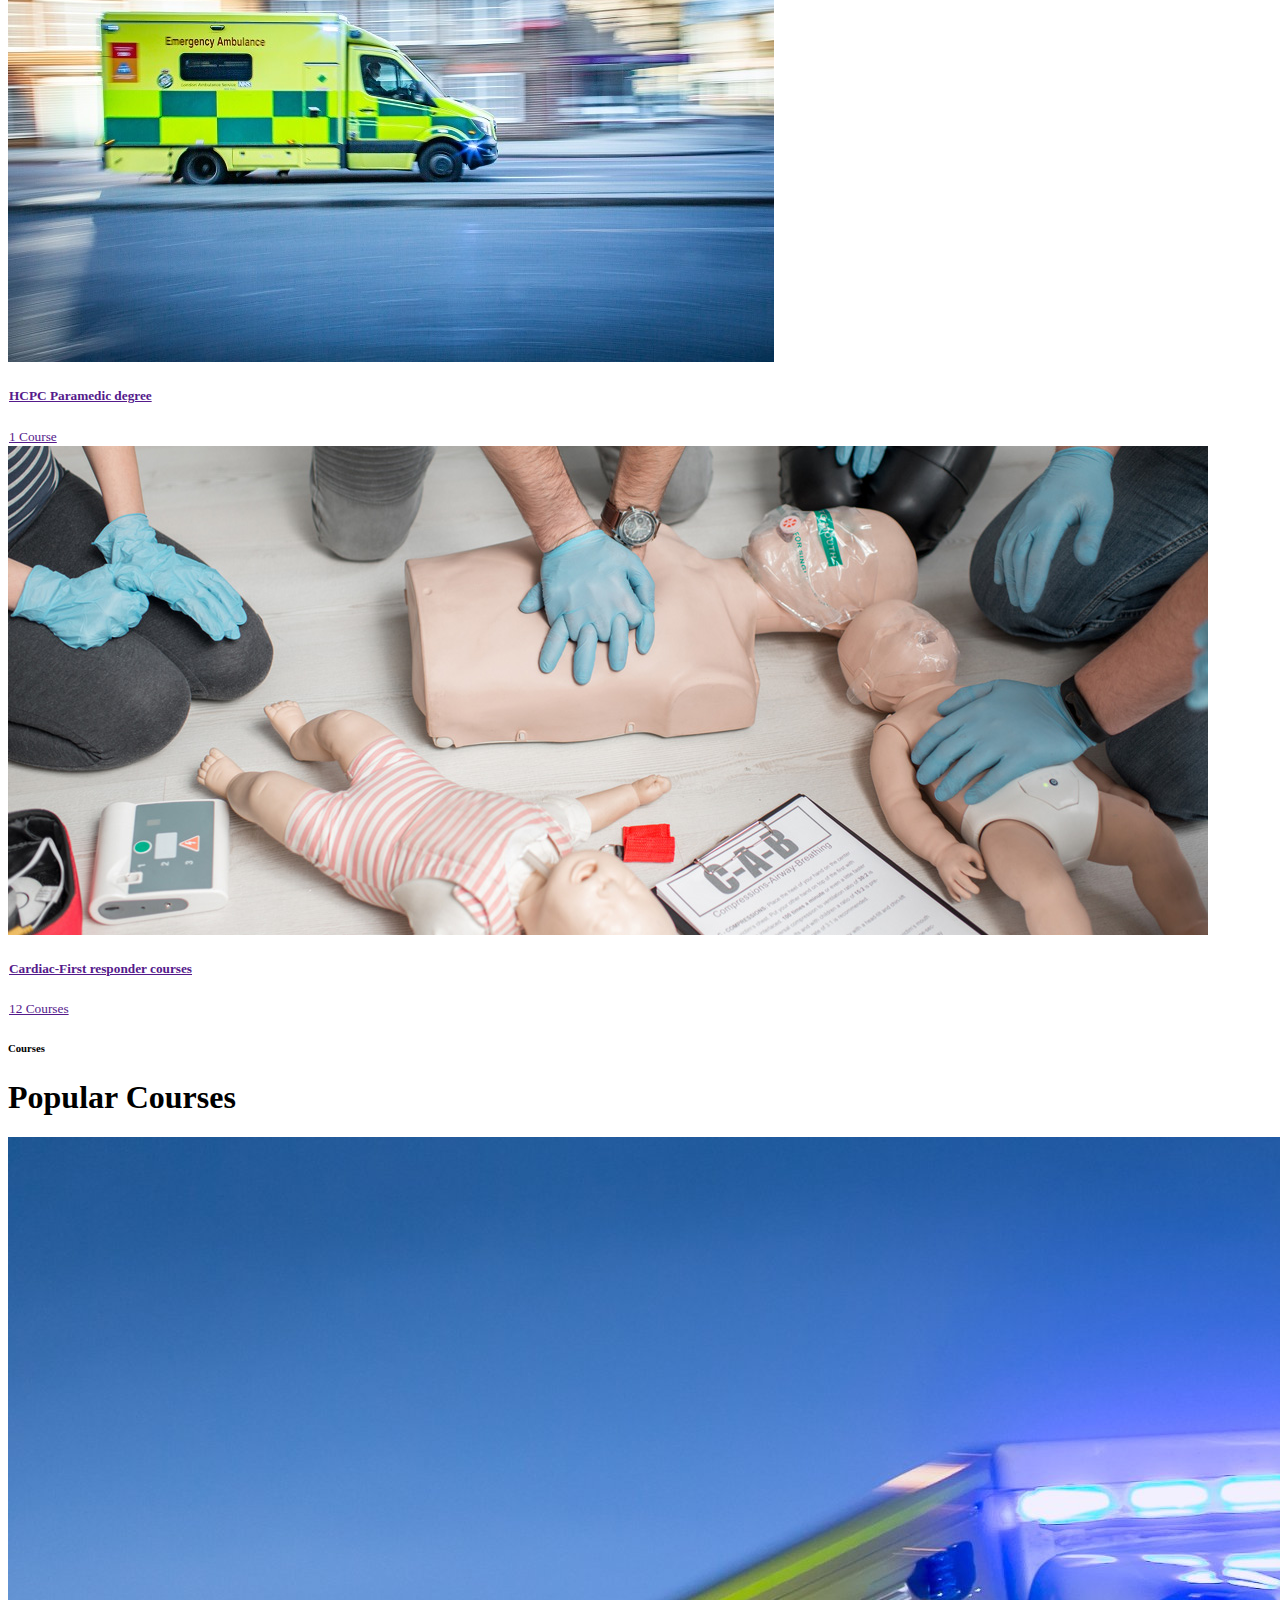
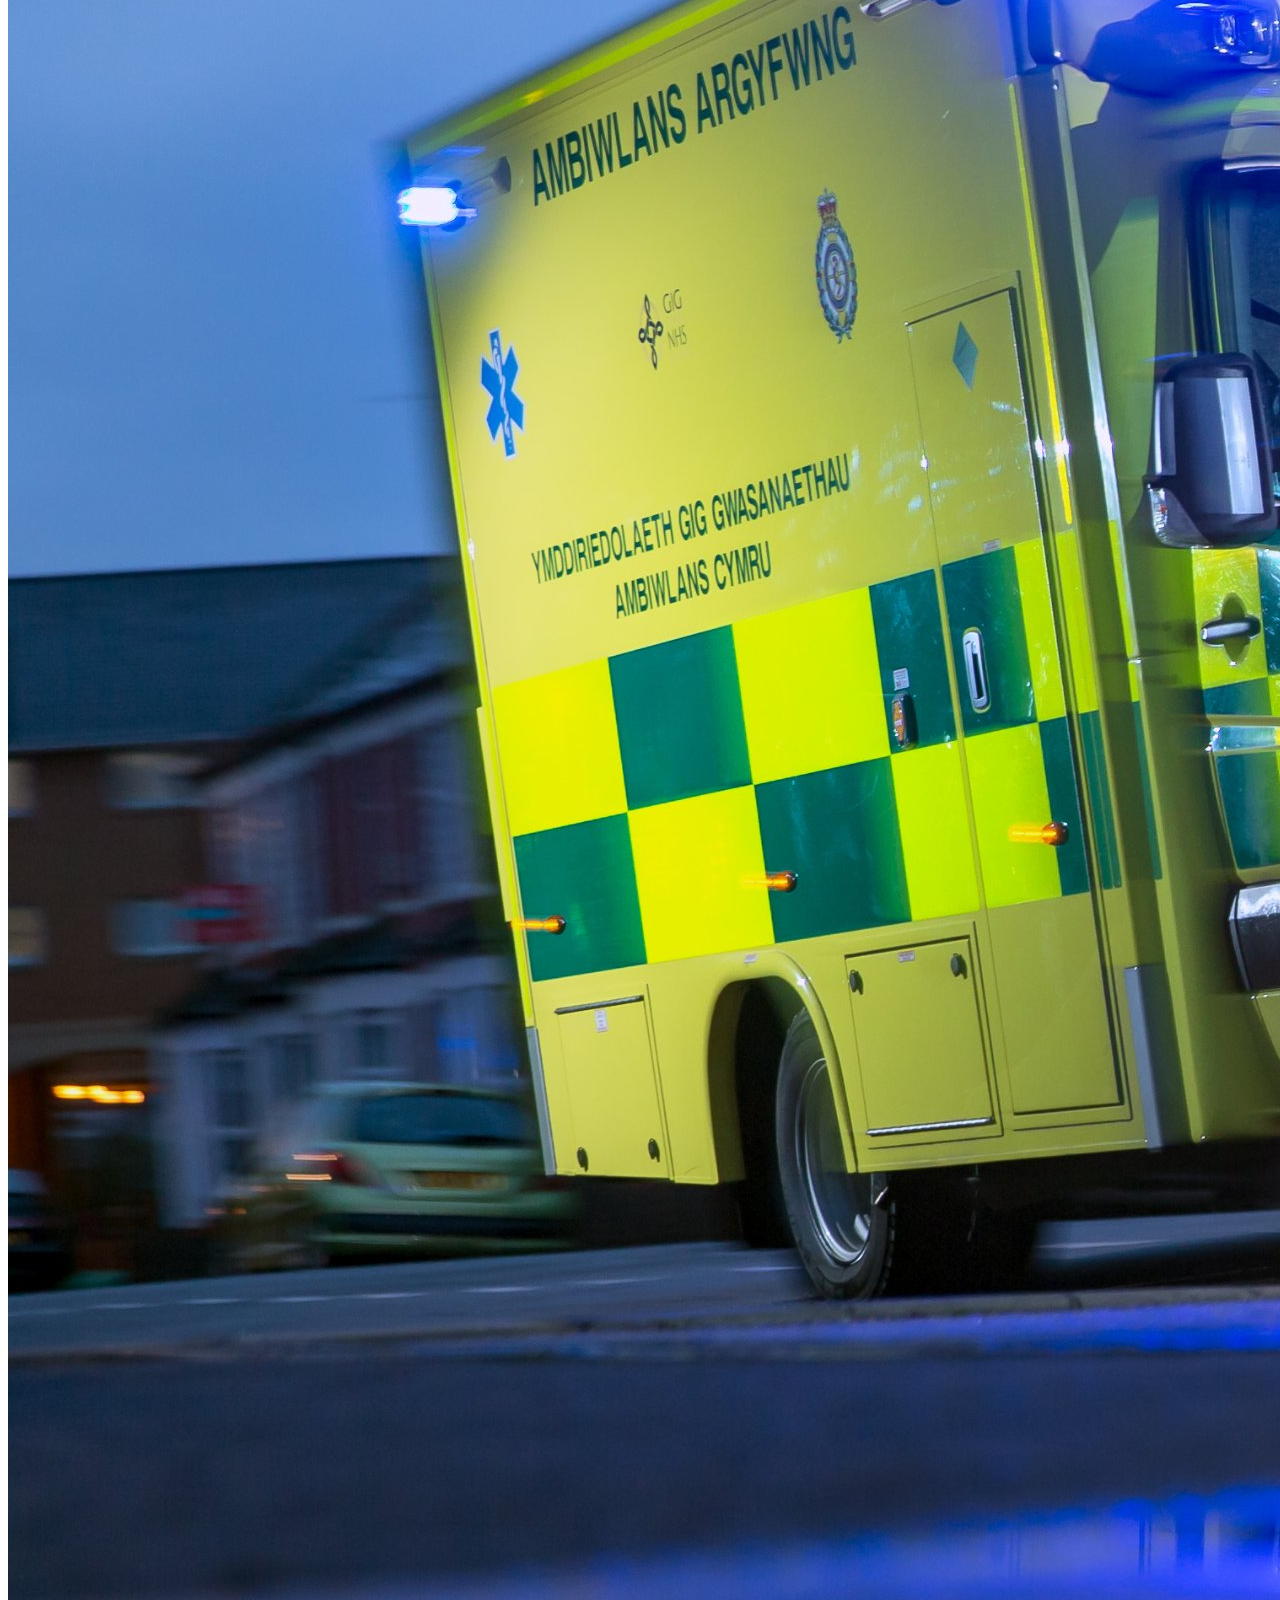
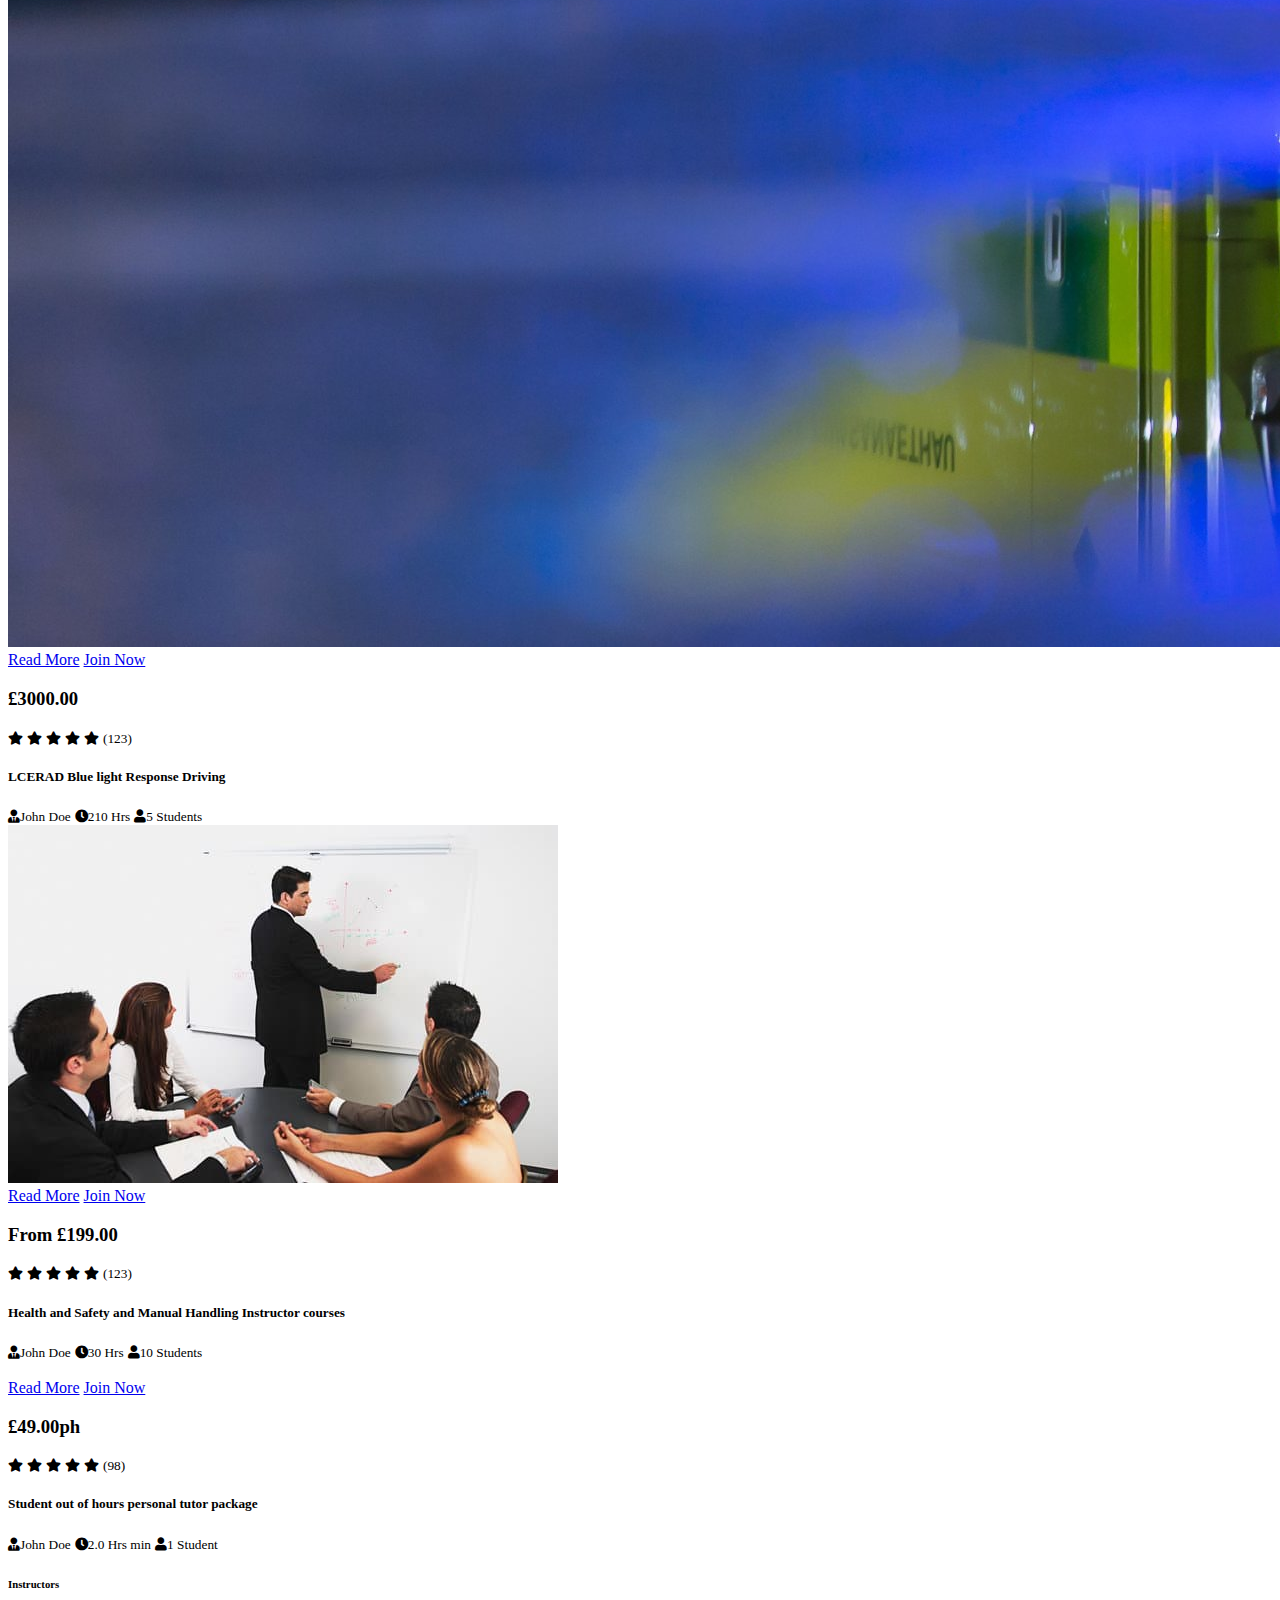
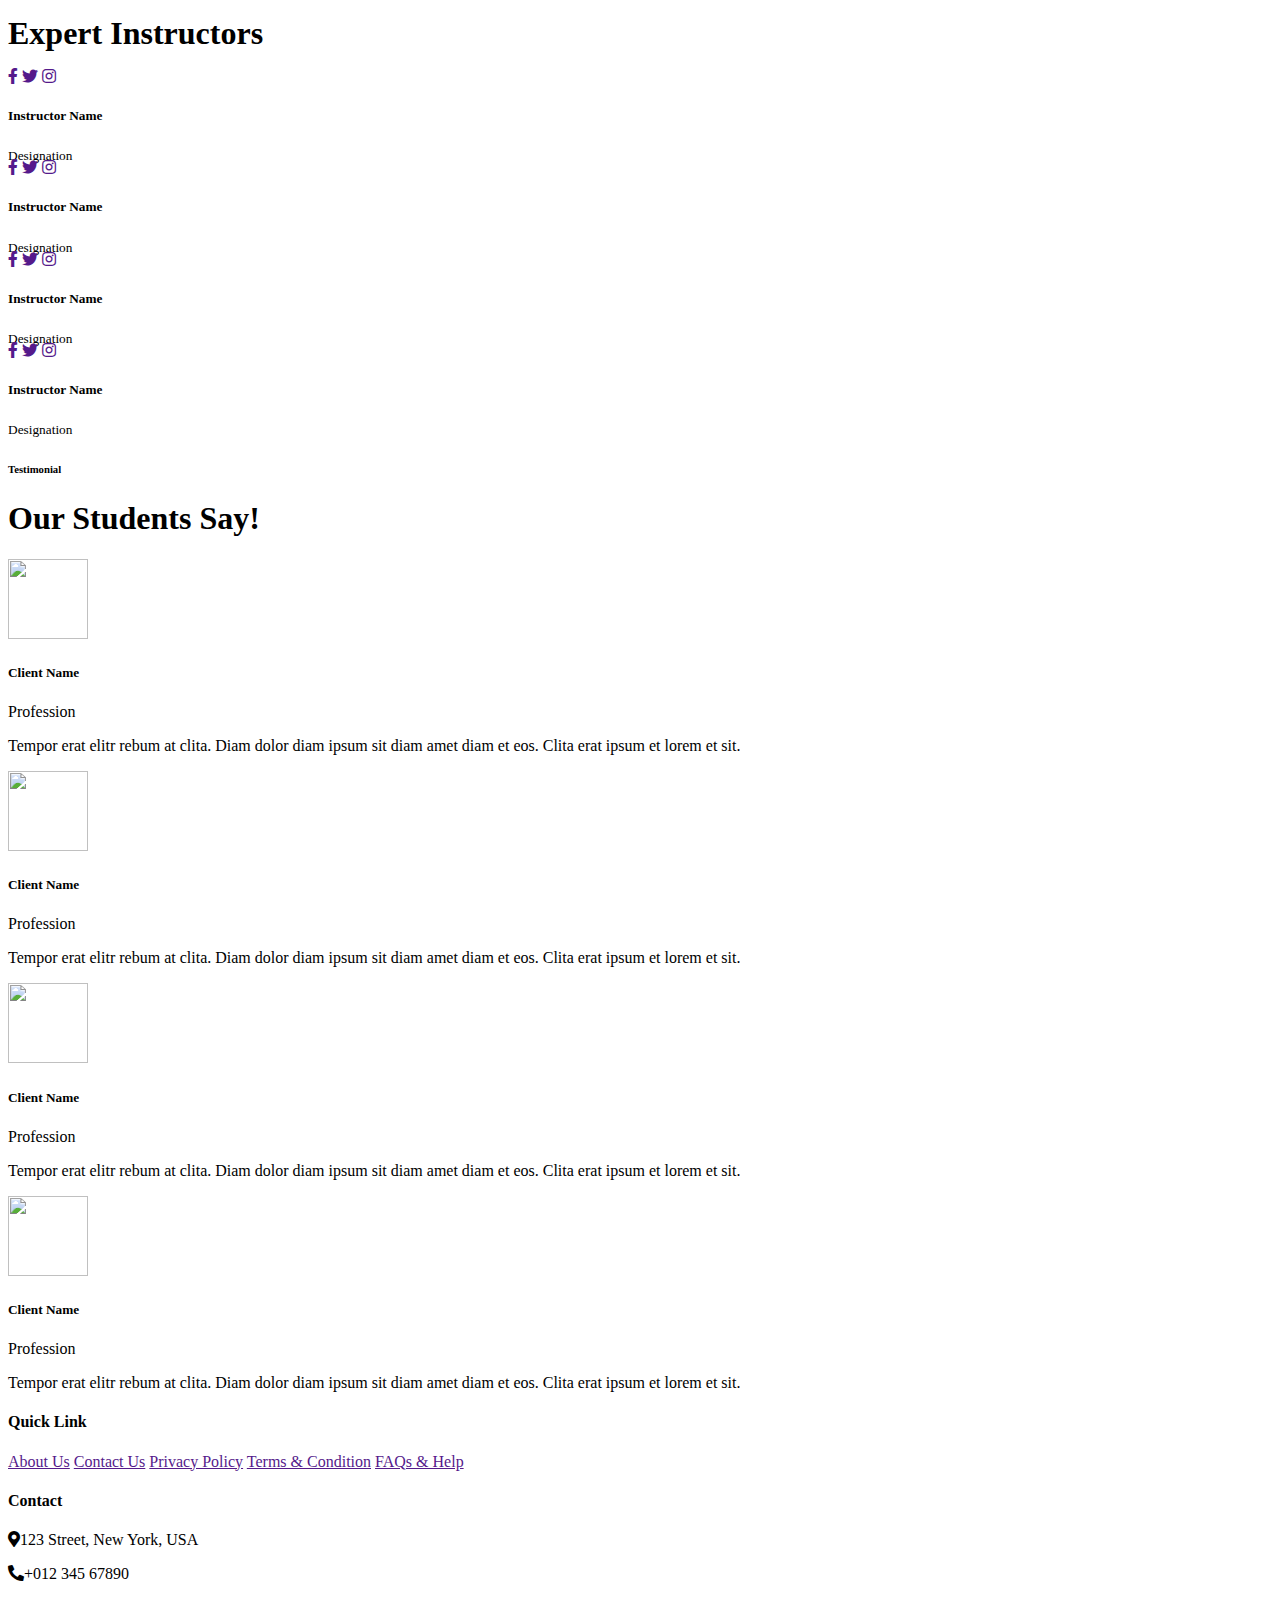
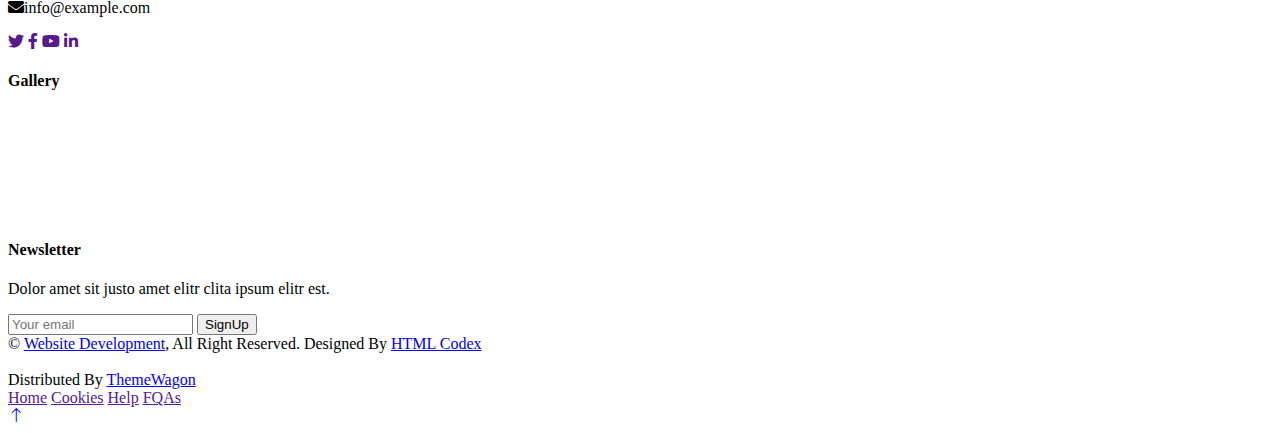
==== commit dda09216: "updates text and images on main page" ====
--- a/index.html
+++ b/index.html
@@ -74,12 +74,12 @@
     <div class="container-fluid p-0 mb-5">
         <div class="owl-carousel header-carousel position-relative">
             <div class="owl-carousel-item position-relative">
-                <img class="img-fluid" src="img/carousel-1.jpg" alt="">
+                <img class="img-fluid" src="img/bluelight.jpg" alt="">
                 <div class="position-absolute top-0 start-0 w-100 h-100 d-flex align-items-center" style="background: rgba(24, 29, 56, .7);">
                     <div class="container">
                         <div class="row justify-content-start">
                             <div class="col-sm-10 col-lg-8">
-                                <h5 class="text-primary text-uppercase mb-3 animated slideInDown">Best Online Courses</h5>
+                                <h5 class="text-primary text-uppercase mb-3 animated slideInDown">Best Pre-hospital Provider</h5>
                                 <h1 class="display-3 text-white animated slideInDown">The Best Online Pre-hospital Studies Platform</h1>
                                 <p class="fs-5 text-white mb-4 pb-2">Dare to reach out your hand into the darkness, to pull another hand into the light.” —Norman B. Rice.</p>
                                 <a href="" class="btn btn-primary py-md-3 px-md-5 me-3 animated slideInLeft">Read More</a>
@@ -90,14 +90,14 @@
                 </div>
             </div>
             <div class="owl-carousel-item position-relative">
-                <img class="img-fluid" src="img/carousel-2.jpg" alt="">
+                <img class="img-fluid" src="img/nhs.jpg" alt="">
                 <div class="position-absolute top-0 start-0 w-100 h-100 d-flex align-items-center" style="background: rgba(24, 29, 56, .7);">
                     <div class="container">
                         <div class="row justify-content-start">
                             <div class="col-sm-10 col-lg-8">
-                                <h5 class="text-primary text-uppercase mb-3 animated slideInDown">Best Online Courses</h5>
+                                <h5 class="text-primary text-uppercase mb-3 animated slideInDown">Best Pre-hospital Provider</h5>
                                 <h1 class="display-3 text-white animated slideInDown">Get Educated Online From Your Home</h1>
-                                <p class="fs-5 text-white mb-4 pb-2">Vero elitr justo clita lorem. Ipsum dolor at sed stet sit diam no. Kasd rebum ipsum et diam justo clita et kasd rebum sea sanctus eirmod elitr.</p>
+                                <p class="fs-5 text-white mb-4 pb-2">Dare to reach out your hand into the darkness, to pull another hand into the light.” —Norman B. Rice.</p>
                                 <a href="" class="btn btn-primary py-md-3 px-md-5 me-3 animated slideInLeft">Read More</a>
                                 <a href="" class="btn btn-light py-md-3 px-md-5 animated slideInRight">Join Now</a>
                             </div>
@@ -197,18 +197,18 @@
                 <h1 class="mb-5">Courses Categories</h1>
             </div>
             <div class="row g-3">
-                <div class="col-lg-7 col-md-6">
-                    <div class="row g-3">
-                        <div class="col-lg-12 col-md-12 wow zoomIn" data-wow-delay="0.1s">
+                    <div class="col-lg-7 col-md-6">
+                        <div class="row g-3">
+                            <div class="col-lg-12 col-md-12 wow zoomIn" data-wow-delay="0.1s">
                             <a class="position-relative d-block overflow-hidden" href="">
-                                <img class="img-fluid" src="img/ambulance jacket.jpg" alt="">
-                                <div class="bg-white text-center position-absolute bottom-0 end-0 py-2 px-3" style="margin: 1px;">
+                                <img class="img-fluid" src="img/ambo.jpg" alt="">
+                                <div class="bg-white text-center position-absolute bottom-0 end-0 py-2 px-3" style="margin: 1px;"> 
                                     <h5 class="m-0">Ambulance Associate Practitioner</h5>
                                     <small class="text-primary">4 Courses</small>
                                 </div>
                             </a>
                         </div>
-                        <div class="col-lg-6 col-md-12 wow zoomIn" data-wow-delay="0.3s">
+                        <div class="col-lg-6 col-md-12 wow zoomIn" data-wow-delay="0.5s">
                             <a class="position-relative d-block overflow-hidden" href="">
                                 <img class="img-fluid" src="img/emt01.jpg" alt="">
                                 <div class="bg-white text-center position-absolute bottom-0 end-0 py-2 px-3" style="margin: 1px;">
@@ -246,7 +246,7 @@
     <!-- Courses Start -->
     <div class="container-xxl py-5">
         <div class="container">
-            <div class="text-center wow fadeInUp" data-wow-delay="0.1s">
+            <div class="text-center wow fadeInUp" data-wow-delay="0.5s">
                 <h6 class="section-title bg-white text-center text-primary px-3">Courses</h6>
                 <h1 class="mb-5">Popular Courses</h1>
             </div>
@@ -254,14 +254,14 @@
                 <div class="col-lg-4 col-md-6 wow fadeInUp" data-wow-delay="0.1s">
                     <div class="course-item bg-light">
                         <div class="position-relative overflow-hidden">
-                            <img class="img-fluid" src="img/course-1.jpg" alt="">
+                            <img class="img-fluid" src="img/bluelight.jpg" alt="">
                             <div class="w-100 d-flex justify-content-center position-absolute bottom-0 start-0 mb-4">
                                 <a href="#" class="flex-shrink-0 btn btn-sm btn-primary px-3 border-end" style="border-radius: 30px 0 0 30px;">Read More</a>
                                 <a href="#" class="flex-shrink-0 btn btn-sm btn-primary px-3" style="border-radius: 0 30px 30px 0;">Join Now</a>
                             </div>
                         </div>
                         <div class="text-center p-4 pb-0">
-                            <h3 class="mb-0">$149.00</h3>
+                            <h3 class="mb-0">£3000.00</h3>
                             <div class="mb-3">
                                 <small class="fa fa-star text-primary"></small>
                                 <small class="fa fa-star text-primary"></small>
@@ -270,26 +270,26 @@
                                 <small class="fa fa-star text-primary"></small>
                                 <small>(123)</small>
                             </div>
-                            <h5 class="mb-4">Web Design & Development Course for Beginners</h5>
+                            <h5 class="mb-4">LCERAD Blue light Response Driving</h5>
                         </div>
                         <div class="d-flex border-top">
                             <small class="flex-fill text-center border-end py-2"><i class="fa fa-user-tie text-primary me-2"></i>John Doe</small>
-                            <small class="flex-fill text-center border-end py-2"><i class="fa fa-clock text-primary me-2"></i>1.49 Hrs</small>
-                            <small class="flex-fill text-center py-2"><i class="fa fa-user text-primary me-2"></i>30 Students</small>
+                            <small class="flex-fill text-center border-end py-2"><i class="fa fa-clock text-primary me-2"></i>210 Hrs</small>
+                            <small class="flex-fill text-center py-2"><i class="fa fa-user text-primary me-2"></i>5 Students</small>
                         </div>
                     </div>
                 </div>
                 <div class="col-lg-4 col-md-6 wow fadeInUp" data-wow-delay="0.3s">
                     <div class="course-item bg-light">
                         <div class="position-relative overflow-hidden">
-                            <img class="img-fluid" src="img/course-2.jpg" alt="">
+                            <img class="img-fluid" src="img/instructor.jpg" alt="">
                             <div class="w-100 d-flex justify-content-center position-absolute bottom-0 start-0 mb-4">
                                 <a href="#" class="flex-shrink-0 btn btn-sm btn-primary px-3 border-end" style="border-radius: 30px 0 0 30px;">Read More</a>
                                 <a href="#" class="flex-shrink-0 btn btn-sm btn-primary px-3" style="border-radius: 0 30px 30px 0;">Join Now</a>
                             </div>
                         </div>
                         <div class="text-center p-4 pb-0">
-                            <h3 class="mb-0">$149.00</h3>
+                            <h3 class="mb-0">From £199.00</h3>
                             <div class="mb-3">
                                 <small class="fa fa-star text-primary"></small>
                                 <small class="fa fa-star text-primary"></small>
@@ -298,12 +298,12 @@
                                 <small class="fa fa-star text-primary"></small>
                                 <small>(123)</small>
                             </div>
-                            <h5 class="mb-4">Web Design & Development Course for Beginners</h5>
+                            <h5 class="mb-4">Health and Safety and Manual Handling Instructor courses</h5>
                         </div>
                         <div class="d-flex border-top">
                             <small class="flex-fill text-center border-end py-2"><i class="fa fa-user-tie text-primary me-2"></i>John Doe</small>
-                            <small class="flex-fill text-center border-end py-2"><i class="fa fa-clock text-primary me-2"></i>1.49 Hrs</small>
-                            <small class="flex-fill text-center py-2"><i class="fa fa-user text-primary me-2"></i>30 Students</small>
+                            <small class="flex-fill text-center border-end py-2"><i class="fa fa-clock text-primary me-2"></i>30 Hrs</small>
+                            <small class="flex-fill text-center py-2"><i class="fa fa-user text-primary me-2"></i>10 Students</small>
                         </div>
                     </div>
                 </div>
@@ -317,21 +317,21 @@
                             </div>
                         </div>
                         <div class="text-center p-4 pb-0">
-                            <h3 class="mb-0">$149.00</h3>
+                            <h3 class="mb-0">£49.00ph</h3>
                             <div class="mb-3">
                                 <small class="fa fa-star text-primary"></small>
                                 <small class="fa fa-star text-primary"></small>
                                 <small class="fa fa-star text-primary"></small>
                                 <small class="fa fa-star text-primary"></small>
                                 <small class="fa fa-star text-primary"></small>
-                                <small>(123)</small>
-                            </div>
-                            <h5 class="mb-4">Web Design & Development Course for Beginners</h5>
+                                <small>(98)</small>
+                            </div>
+                            <h5 class="mb-4">Student out of hours personal tutor package</h5>
                         </div>
                         <div class="d-flex border-top">
                             <small class="flex-fill text-center border-end py-2"><i class="fa fa-user-tie text-primary me-2"></i>John Doe</small>
-                            <small class="flex-fill text-center border-end py-2"><i class="fa fa-clock text-primary me-2"></i>1.49 Hrs</small>
-                            <small class="flex-fill text-center py-2"><i class="fa fa-user text-primary me-2"></i>30 Students</small>
+                            <small class="flex-fill text-center border-end py-2"><i class="fa fa-clock text-primary me-2"></i>2.0 Hrs min</small>
+                            <small class="flex-fill text-center py-2"><i class="fa fa-user text-primary me-2"></i>1 Student</small>
                         </div>
                     </div>
                 </div>
@@ -534,10 +534,10 @@
             <div class="copyright">
                 <div class="row">
                     <div class="col-md-6 text-center text-md-start mb-3 mb-md-0">
-                        &copy; <a class="border-bottom" href="#">Your Site Name</a>, All Right Reserved.
+                        &copy; <a class="border-bottom" href="#">Website Development</a>, All Right Reserved.
 
                         <!--/*** This template is free as long as you keep the footer author’s credit link/attribution link/backlink. If you'd like to use the template without the footer author’s credit link/attribution link/backlink, you can purchase the Credit Removal License from "https://htmlcodex.com/credit-removal". Thank you for your support. ***/-->
-                        Designed By <a class="border-bottom" href="https://htmlcodex.com">HTML Codex</a><br><br>
+                        Designed By <a class="border-bottom" href="https://htmlcodex.com"> HTML Codex</a><br><br>
                         Distributed By <a class="border-bottom" href="https://themewagon.com">ThemeWagon</a>
                     </div>
                     <div class="col-md-6 text-center text-md-end">
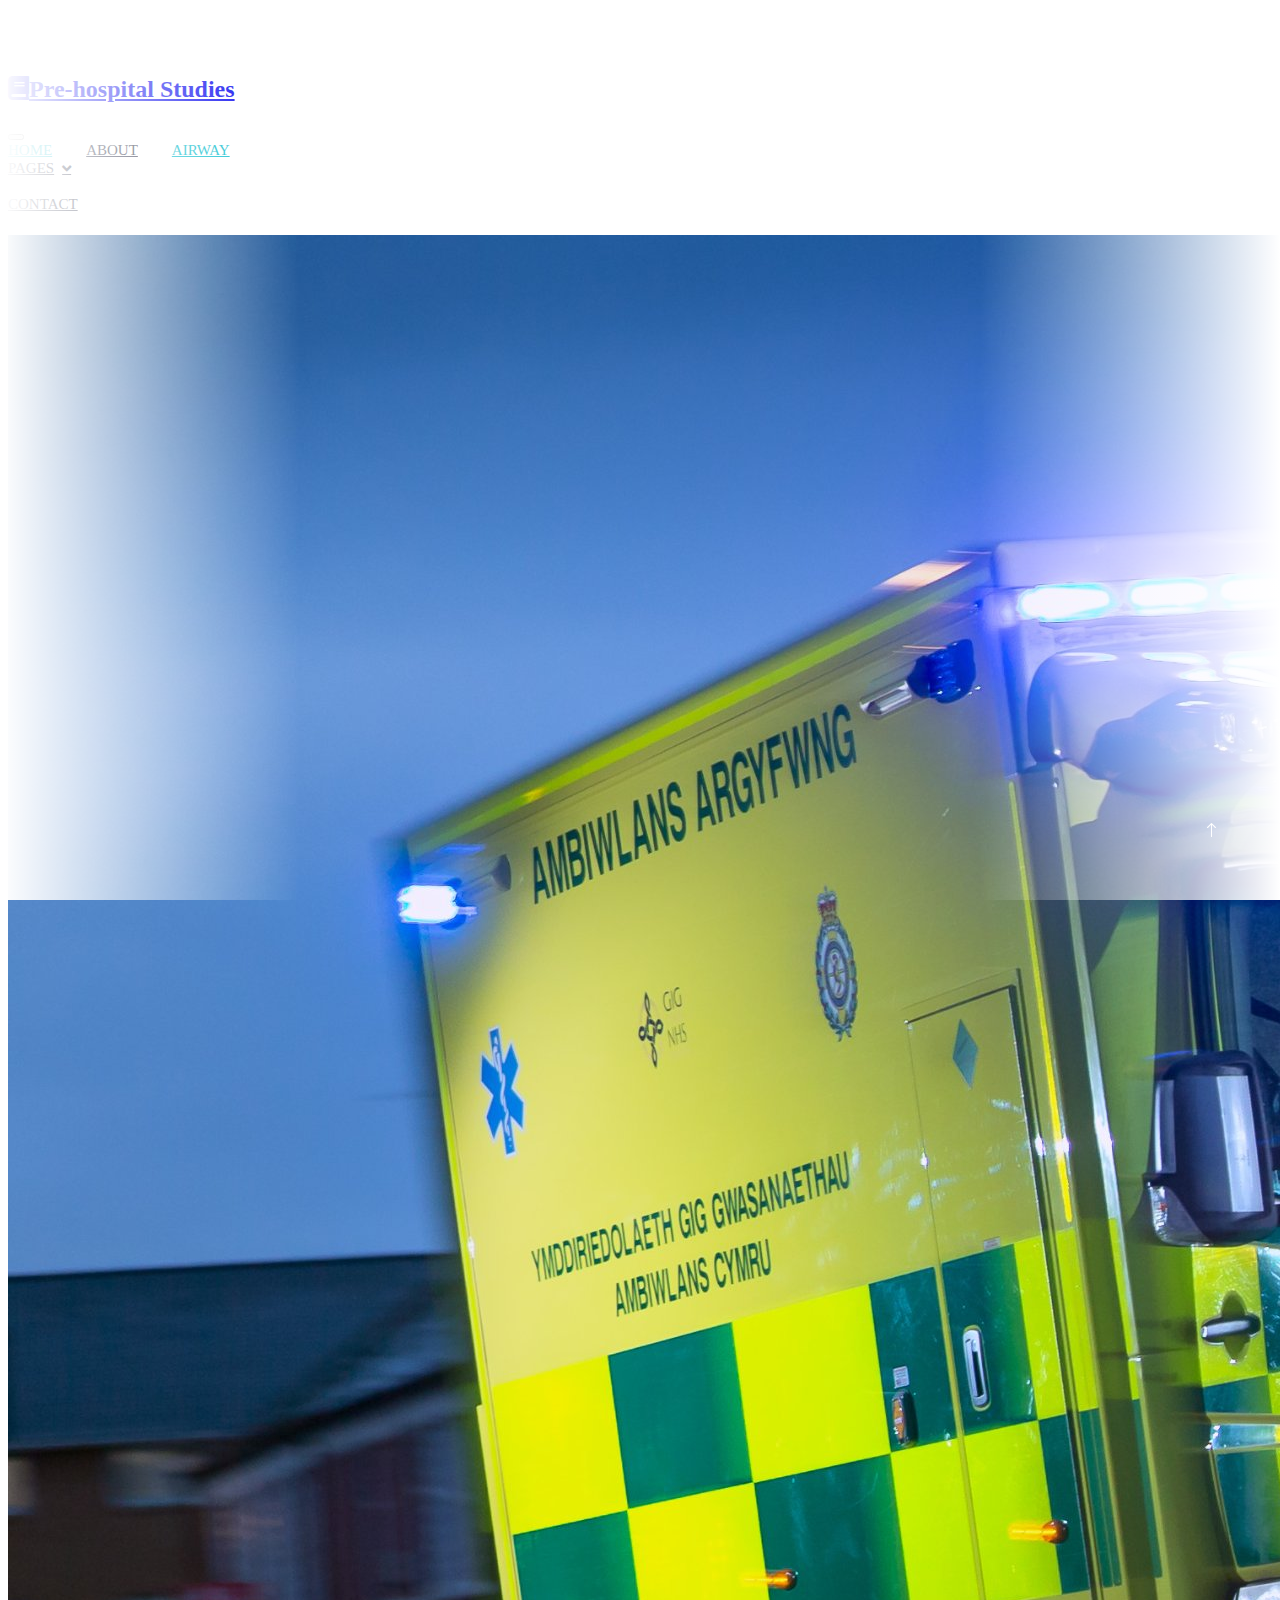
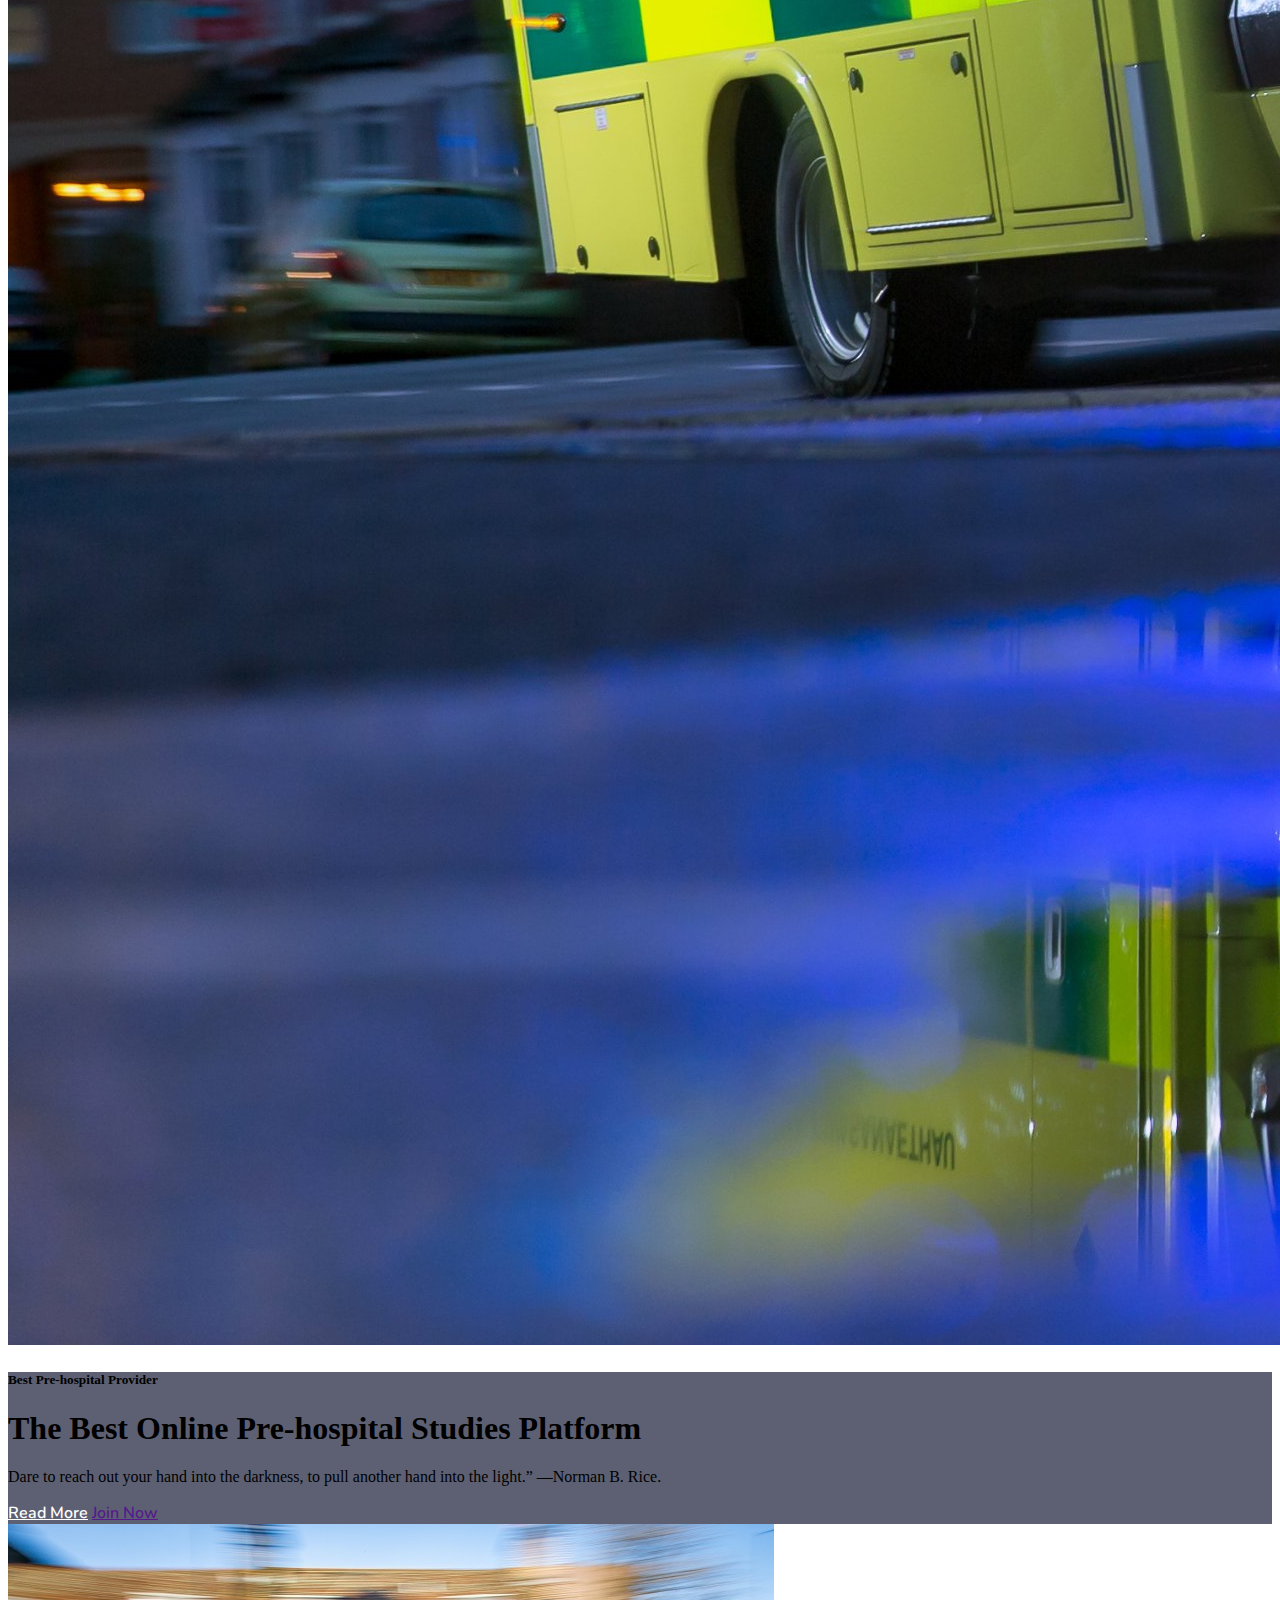
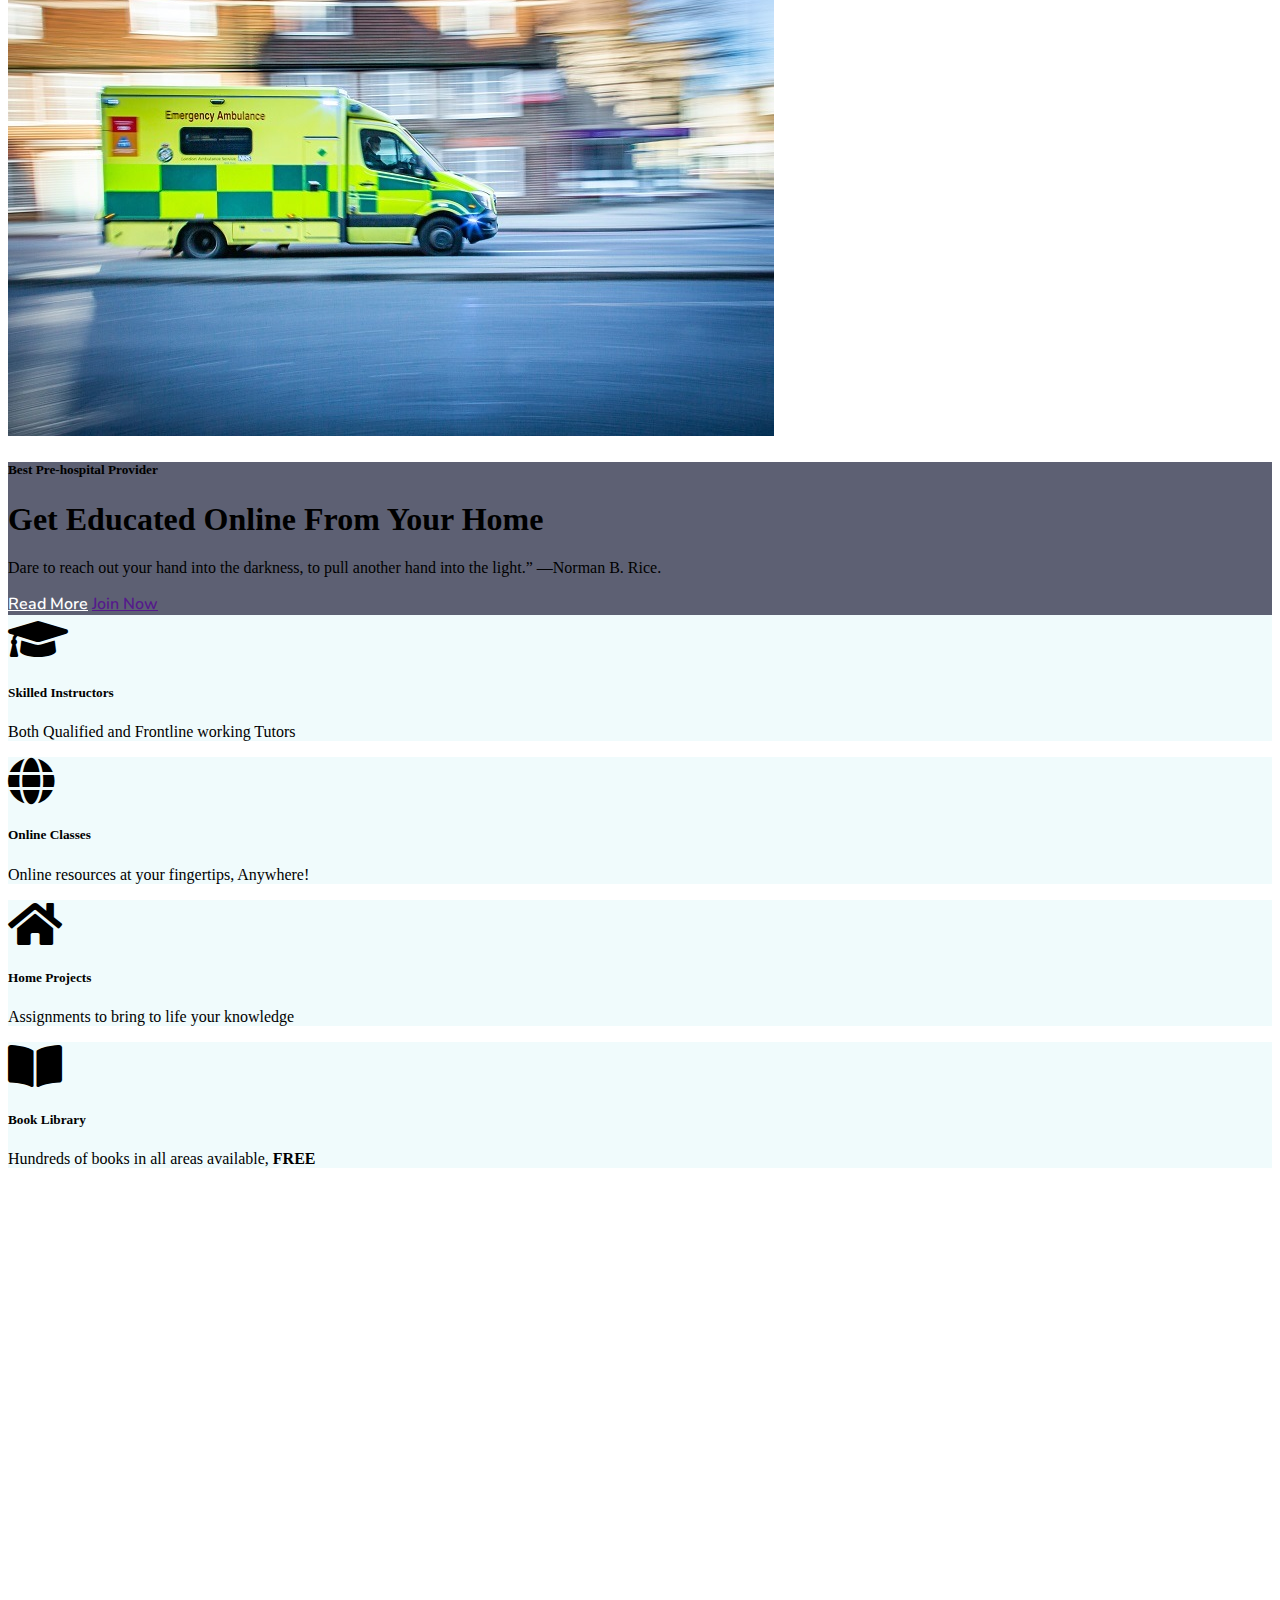
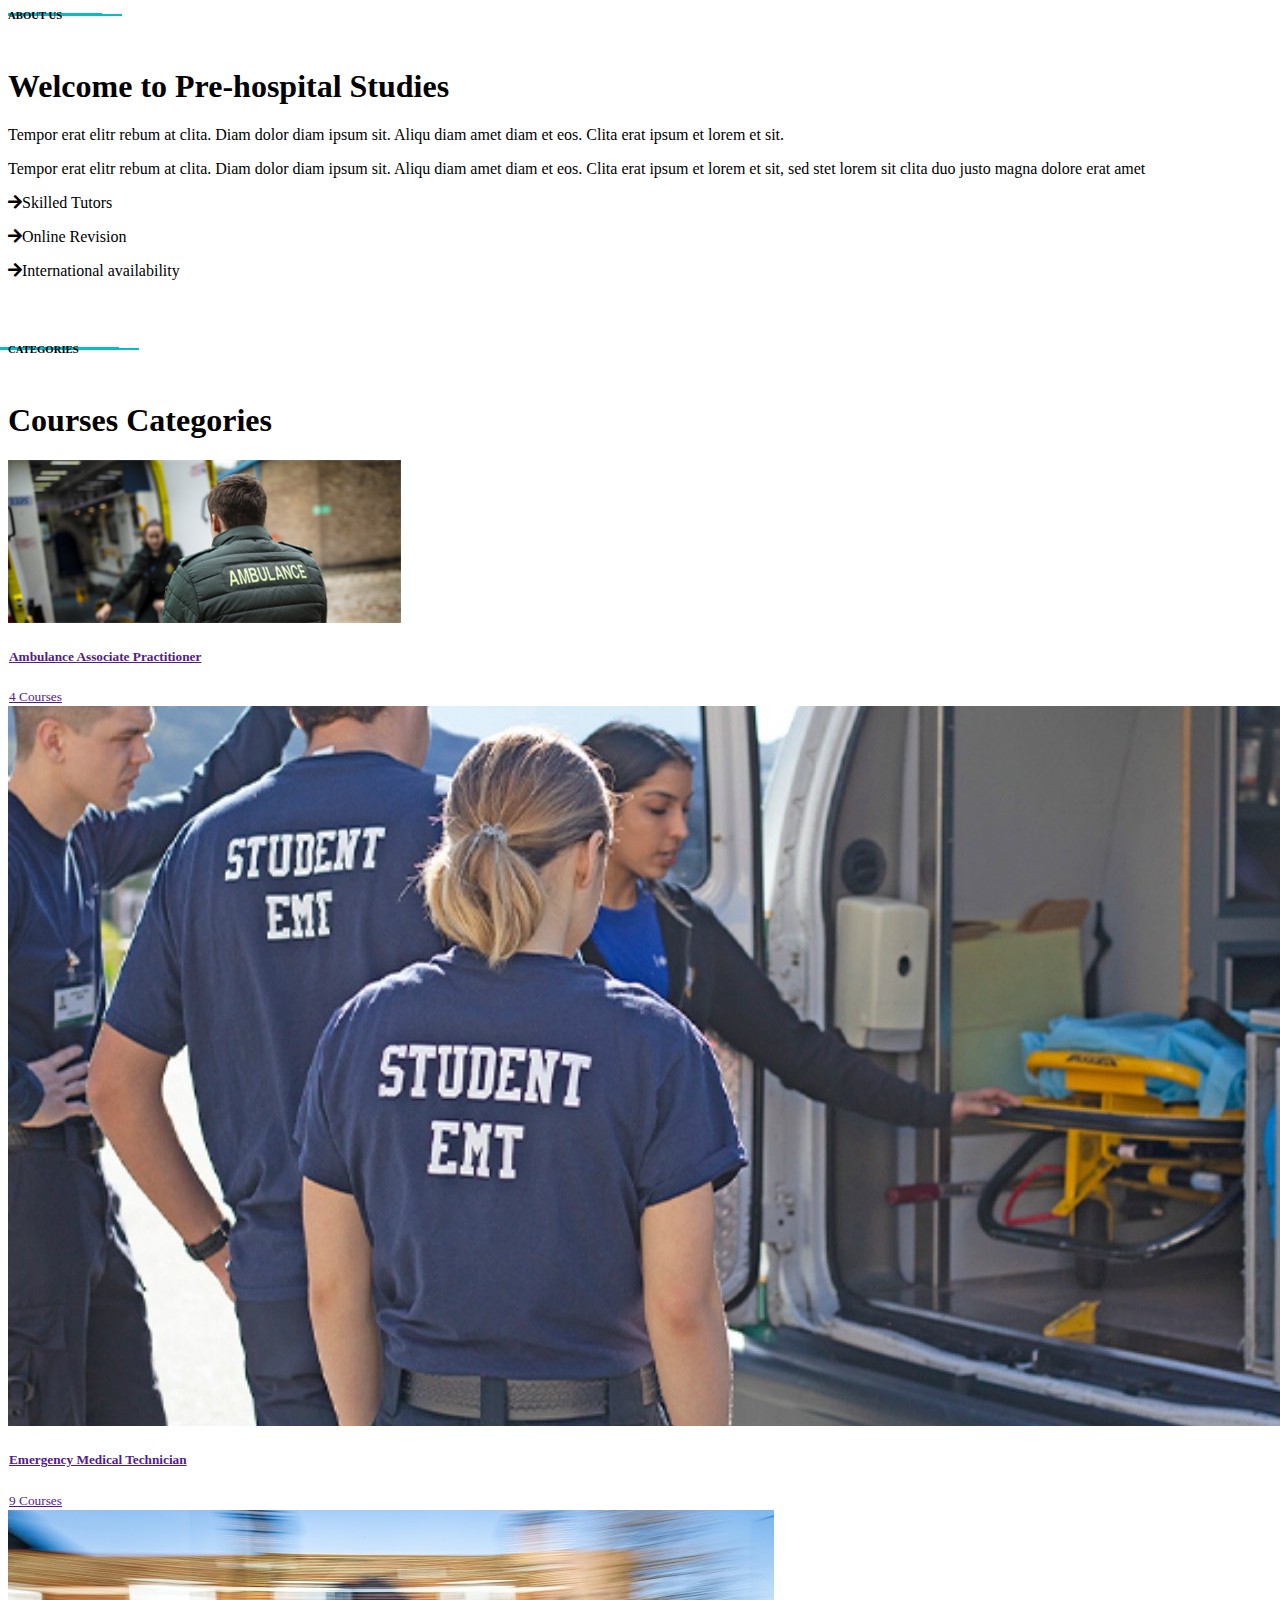
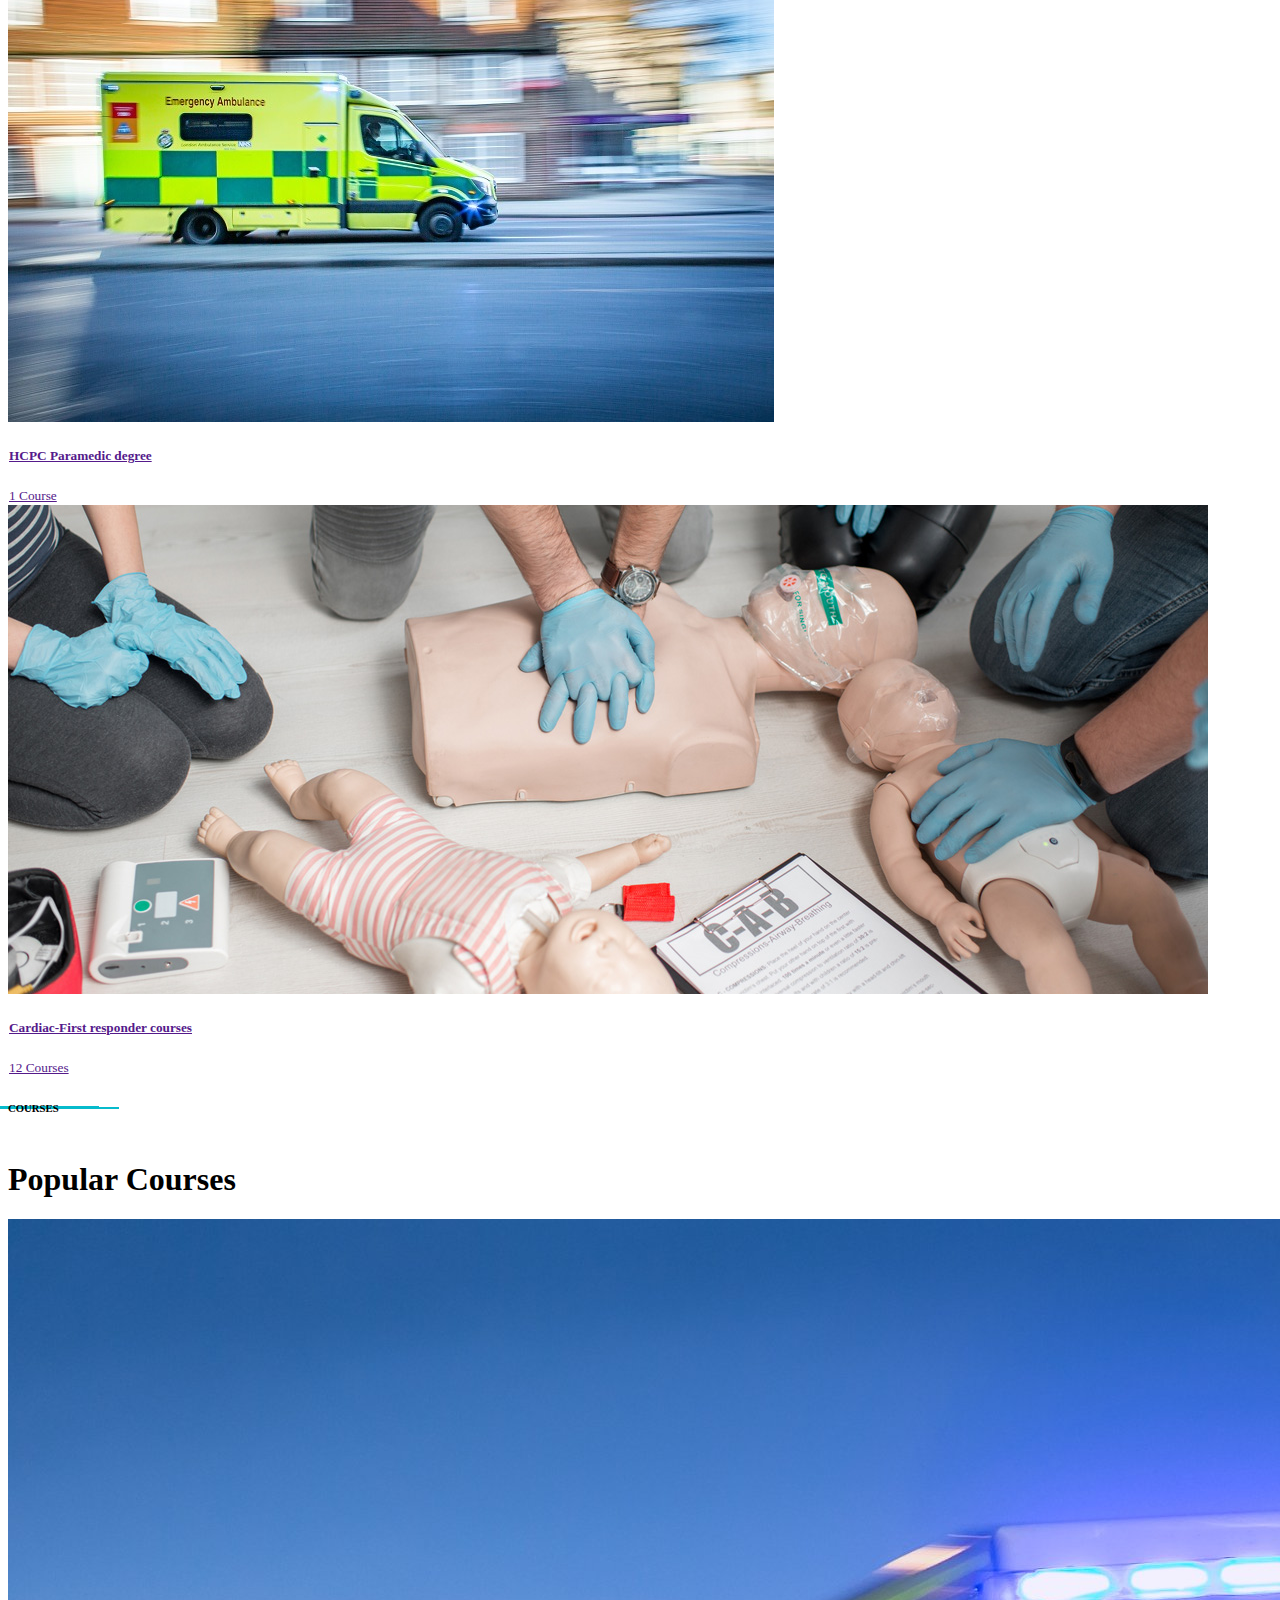
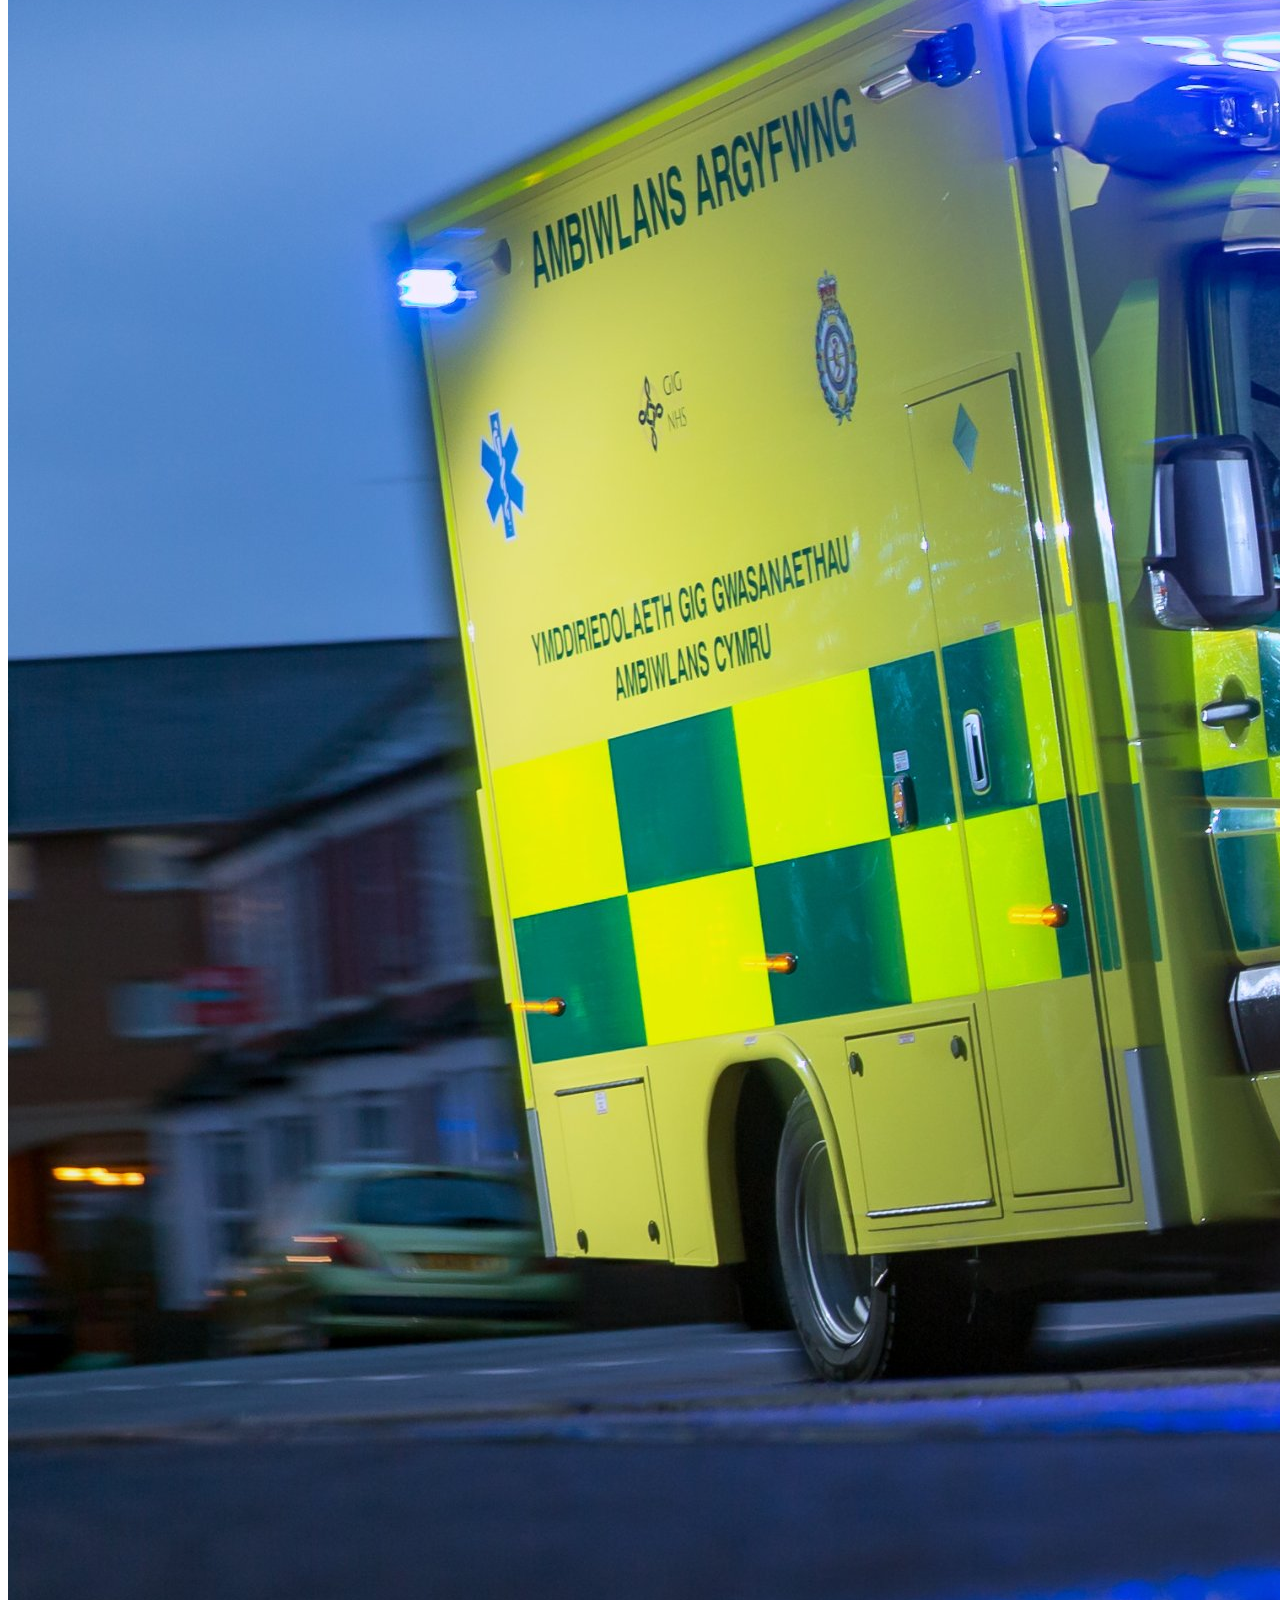
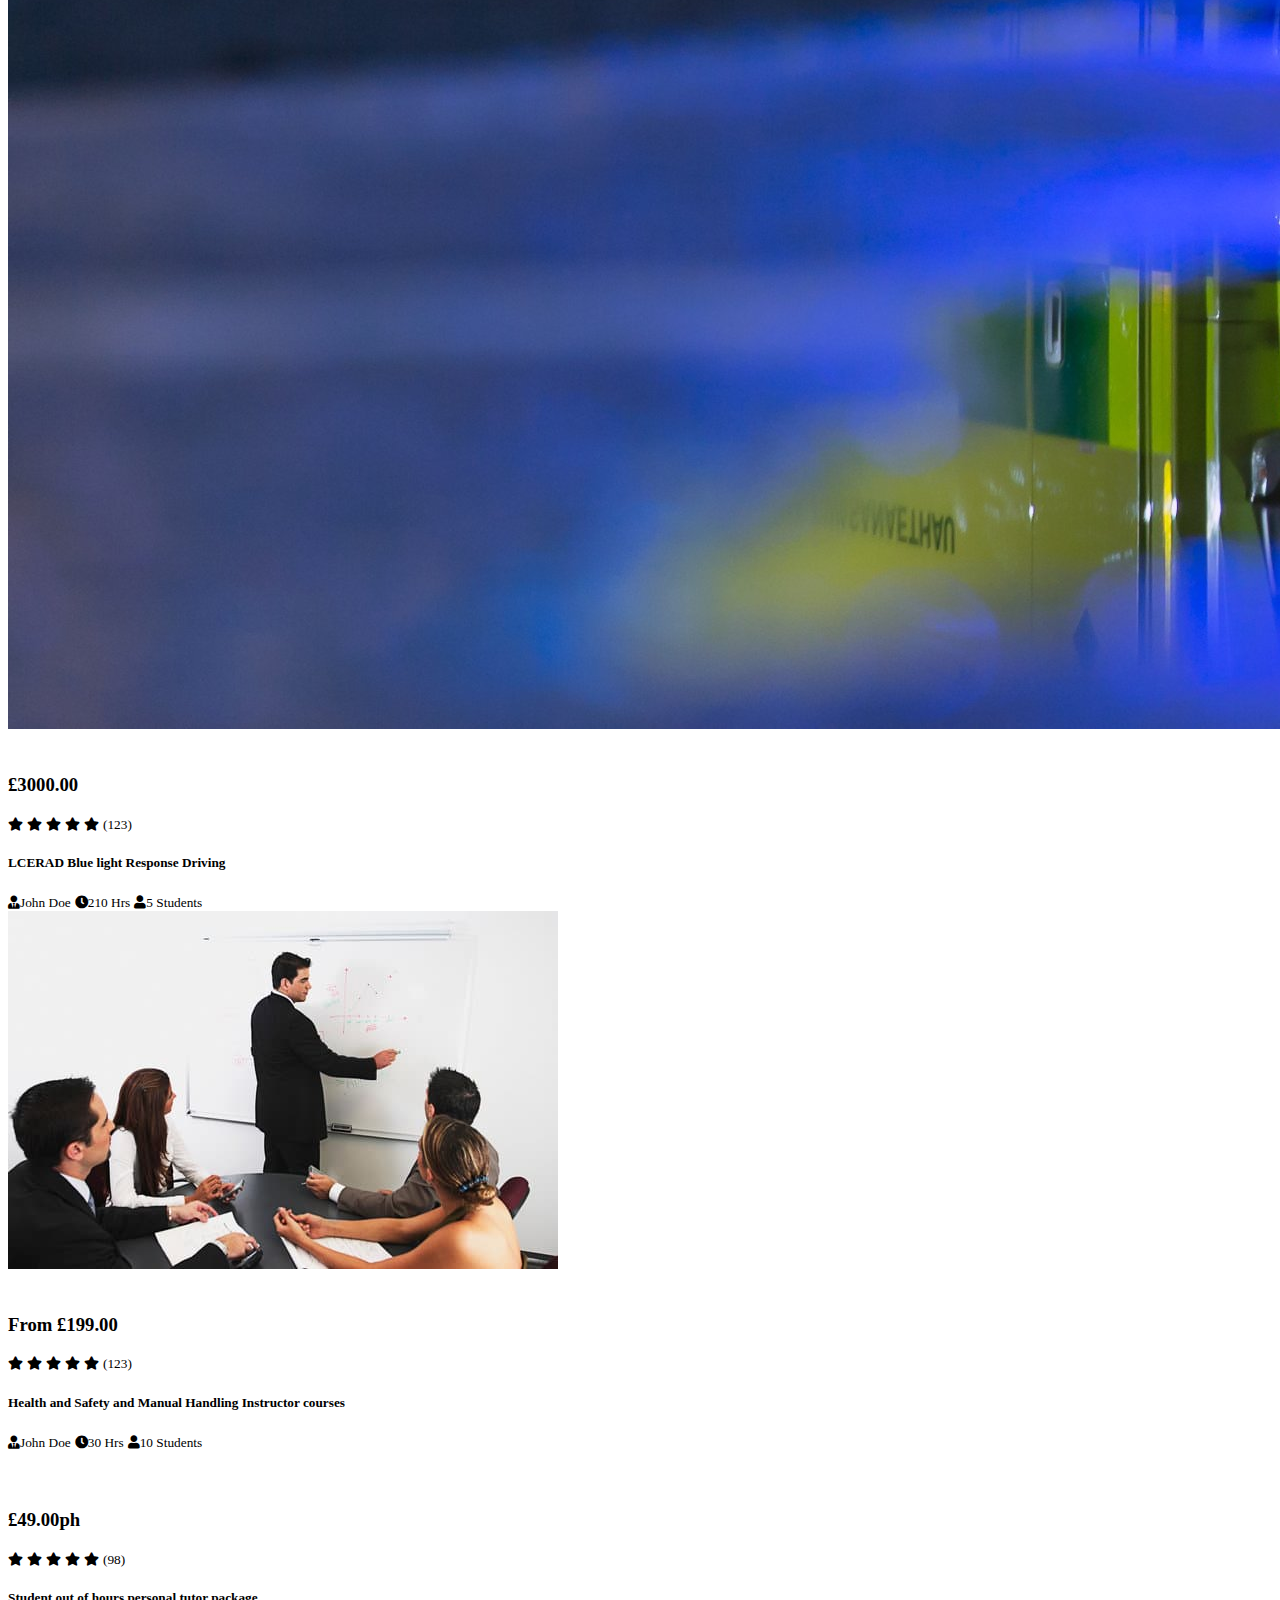
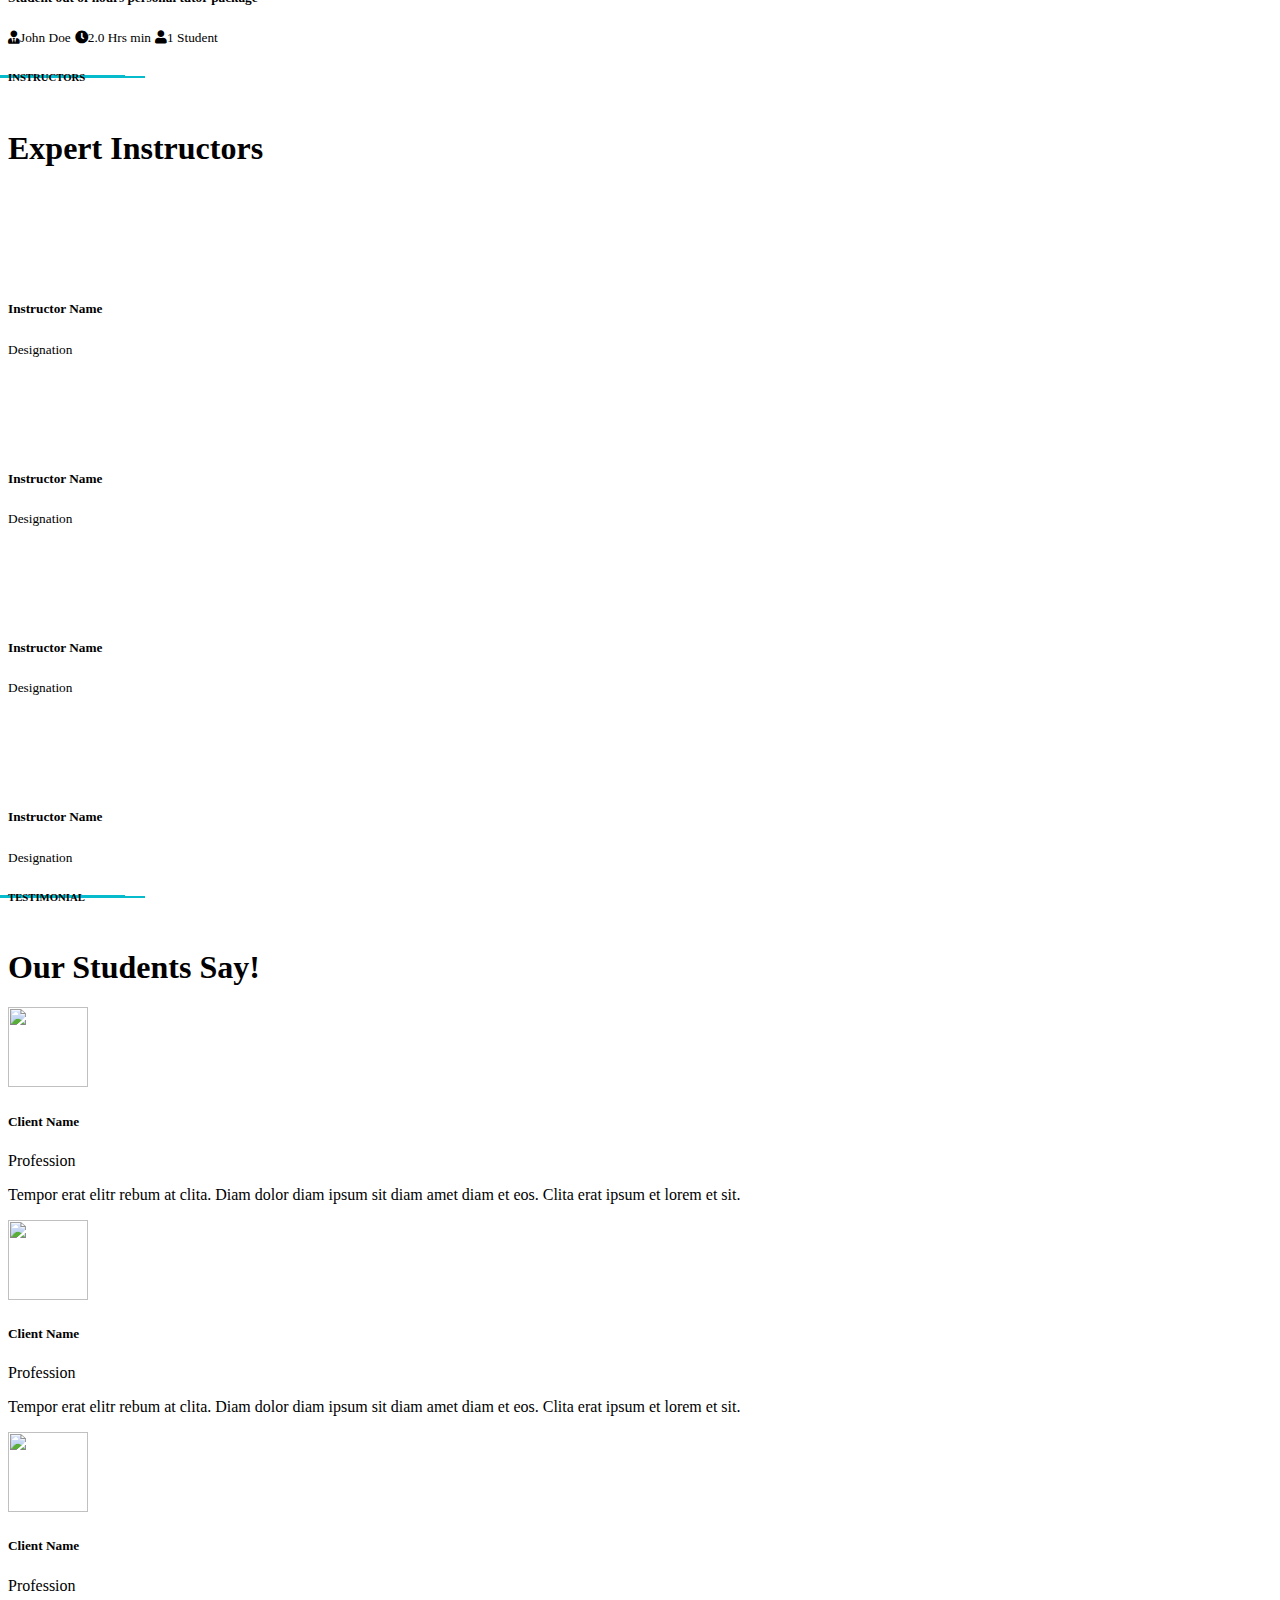
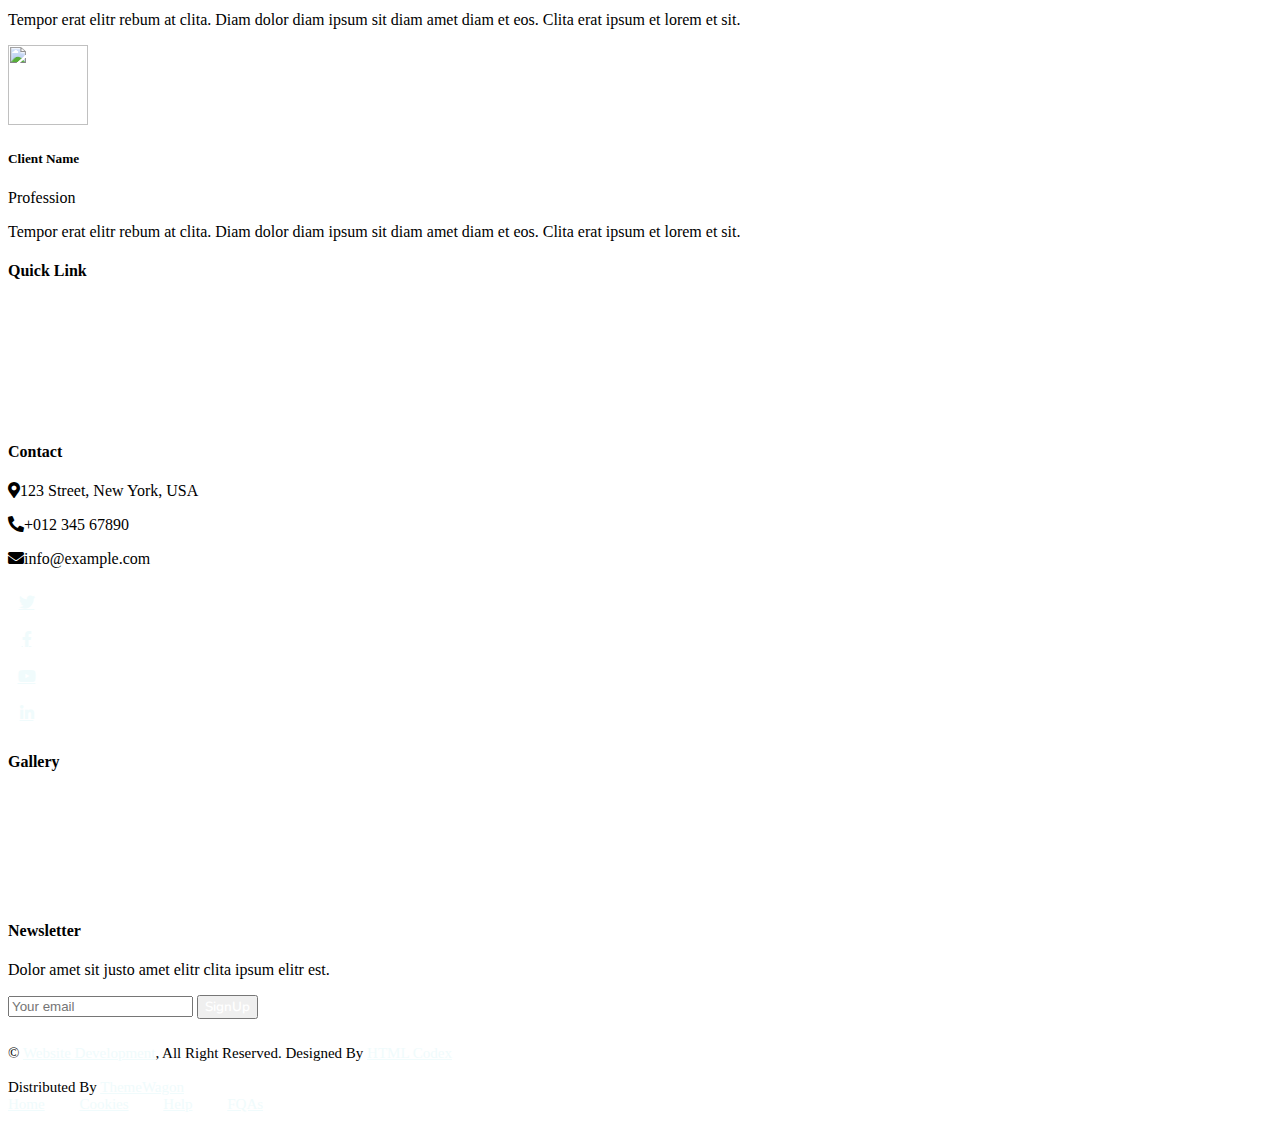
==== commit a27e46f4: "updated airway page" ====
--- a/index.html
+++ b/index.html
@@ -53,7 +53,7 @@
             <div class="navbar-nav ms-auto p-4 p-lg-0">
                 <a href="index.html" class="nav-item nav-link active">Home</a>
                 <a href="about.html" class="nav-item nav-link">About</a>
-                <a href="courses.html" class="nav-item nav-link">Courses</a>
+                <a href="airwayanatomy.html" class="nav-item nav-link active">Airway</a>
                 <div class="nav-item dropdown">
                     <a href="#" class="nav-link dropdown-toggle" data-bs-toggle="dropdown">Pages</a>
                     <div class="dropdown-menu fade-down m-0">
--- a/css/style.css
+++ b/css/style.css
@@ -0,0 +1,468 @@
+/********** Template CSS **********/
+:root {
+    --primary: #06BBCC;
+    --light: #F0FBFC;
+    --dark: #181d38;
+}
+
+.fw-medium {
+    font-weight: 600 !important;
+}
+
+.fw-semi-bold {
+    font-weight: 700 !important;
+}
+
+.back-to-top {
+    position: fixed;
+    display: none;
+    right: 45px;
+    bottom: 45px;
+    z-index: 99;
+}
+
+
+/*** Spinner ***/
+#spinner {
+    opacity: 0;
+    visibility: hidden;
+    transition: opacity .5s ease-out, visibility 0s linear .5s;
+    z-index: 99999;
+}
+
+#spinner.show {
+    transition: opacity .5s ease-out, visibility 0s linear 0s;
+    visibility: visible;
+    opacity: 1;
+}
+
+
+/*** Button ***/
+.btn {
+    font-family: 'Nunito', sans-serif;
+    font-weight: 600;
+    transition: .5s;
+}
+
+.btn.btn-primary,
+.btn.btn-secondary {
+    color: #FFFFFF;
+}
+
+.btn-square {
+    width: 38px;
+    height: 38px;
+}
+
+.btn-sm-square {
+    width: 32px;
+    height: 32px;
+}
+
+.btn-lg-square {
+    width: 48px;
+    height: 48px;
+}
+
+.btn-square,
+.btn-sm-square,
+.btn-lg-square {
+    padding: 0;
+    display: flex;
+    align-items: center;
+    justify-content: center;
+    font-weight: normal;
+    border-radius: 0px;
+}
+
+
+/*** Navbar ***/
+.navbar .dropdown-toggle::after {
+    border: none;
+    content: "\f107";
+    font-family: "Font Awesome 5 Free";
+    font-weight: 900;
+    vertical-align: middle;
+    margin-left: 8px;
+}
+
+.navbar-light .navbar-nav .nav-link {
+    margin-right: 30px;
+    padding: 25px 0;
+    color: #FFFFFF;
+    font-size: 15px;
+    text-transform: uppercase;
+    outline: none;
+}
+
+.navbar-light .navbar-nav .nav-link:hover,
+.navbar-light .navbar-nav .nav-link.active {
+    color: var(--primary);
+}
+
+@media (max-width: 991.98px) {
+    .navbar-light .navbar-nav .nav-link  {
+        margin-right: 0;
+        padding: 10px 0;
+    }
+
+    .navbar-light .navbar-nav {
+        border-top: 1px solid #EEEEEE;
+    }
+}
+
+.navbar-light .navbar-brand,
+.navbar-light a.btn {
+    height: 75px;
+}
+
+.navbar-light .navbar-nav .nav-link {
+    color: var(--dark);
+    font-weight: 500;
+}
+
+.navbar-light.sticky-top {
+    top: -100px;
+    transition: .5s;
+}
+
+@media (min-width: 992px) {
+    .navbar .nav-item .dropdown-menu {
+        display: block;
+        margin-top: 0;
+        opacity: 0;
+        visibility: hidden;
+        transition: .5s;
+    }
+
+    .navbar .dropdown-menu.fade-down {
+        top: 100%;
+        transform: rotateX(-75deg);
+        transform-origin: 0% 0%;
+    }
+
+    .navbar .nav-item:hover .dropdown-menu {
+        top: 100%;
+        transform: rotateX(0deg);
+        visibility: visible;
+        transition: .5s;
+        opacity: 1;
+    }
+}
+
+
+/*** Header carousel ***/
+@media (max-width: 768px) {
+    .header-carousel .owl-carousel-item {
+        position: relative;
+        min-height: 500px;
+    }
+    
+    .header-carousel .owl-carousel-item img {
+        position: absolute;
+        width: 100%;
+        height: 100%;
+        object-fit: cover;
+    }
+}
+
+.header-carousel .owl-nav {
+    position: absolute;
+    top: 50%;
+    right: 8%;
+    transform: translateY(-50%);
+    display: flex;
+    flex-direction: column;
+}
+
+.header-carousel .owl-nav .owl-prev,
+.header-carousel .owl-nav .owl-next {
+    margin: 7px 0;
+    width: 45px;
+    height: 45px;
+    display: flex;
+    align-items: center;
+    justify-content: center;
+    color: #FFFFFF;
+    background: transparent;
+    border: 1px solid #FFFFFF;
+    font-size: 22px;
+    transition: .5s;
+}
+
+.header-carousel .owl-nav .owl-prev:hover,
+.header-carousel .owl-nav .owl-next:hover {
+    background: var(--primary);
+    border-color: var(--primary);
+}
+
+.page-header {
+    background: linear-gradient(rgba(24, 29, 56, .7), rgba(24, 29, 56, .7)), url(../img/carousel-1.jpg);
+    background-position: center center;
+    background-repeat: no-repeat;
+    background-size: cover;
+}
+
+.page-header-inner {
+    background: rgba(15, 23, 43, .7);
+}
+
+.breadcrumb-item + .breadcrumb-item::before {
+    color: var(--light);
+}
+
+
+/*** Section Title ***/
+.section-title {
+    position: relative;
+    display: inline-block;
+    text-transform: uppercase;
+}
+
+.section-title::before {
+    position: absolute;
+    content: "";
+    width: calc(100% + 80px);
+    height: 2px;
+    top: 4px;
+    left: -40px;
+    background: var(--primary);
+    z-index: -1;
+}
+
+.section-title::after {
+    position: absolute;
+    content: "";
+    width: calc(100% + 120px);
+    height: 2px;
+    bottom: 5px;
+    left: -60px;
+    background: var(--primary);
+    z-index: -1;
+}
+
+.section-title.text-start::before {
+    width: calc(100% + 40px);
+    left: 0;
+}
+
+.section-title.text-start::after {
+    width: calc(100% + 60px);
+    left: 0;
+}
+
+
+/*** Service ***/
+.service-item {
+    background: var(--light);
+    transition: .5s;
+}
+
+.service-item:hover {
+    margin-top: -10px;
+    background: var(--primary);
+}
+
+.service-item * {
+    transition: .5s;
+}
+
+.service-item:hover * {
+    color: var(--light) !important;
+}
+
+
+/*** Categories & Courses ***/
+.category img,
+.course-item img {
+    transition: .5s;
+}
+
+.category a:hover img,
+.course-item:hover img {
+    transform: scale(1.1);
+}
+
+
+/*** Team ***/
+.team-item img {
+    transition: .5s;
+}
+
+.team-item:hover img {
+    transform: scale(1.1);
+}
+
+
+/*** Testimonial ***/
+.testimonial-carousel::before {
+    position: absolute;
+    content: "";
+    top: 0;
+    left: 0;
+    height: 100%;
+    width: 0;
+    background: linear-gradient(to right, rgba(255, 255, 255, 1) 0%, rgba(255, 255, 255, 0) 100%);
+    z-index: 1;
+}
+
+.testimonial-carousel::after {
+    position: absolute;
+    content: "";
+    top: 0;
+    right: 0;
+    height: 100%;
+    width: 0;
+    background: linear-gradient(to left, rgba(255, 255, 255, 1) 0%, rgba(255, 255, 255, 0) 100%);
+    z-index: 1;
+}
+
+@media (min-width: 768px) {
+    .testimonial-carousel::before,
+    .testimonial-carousel::after {
+        width: 200px;
+    }
+}
+
+@media (min-width: 992px) {
+    .testimonial-carousel::before,
+    .testimonial-carousel::after {
+        width: 300px;
+    }
+}
+
+.testimonial-carousel .owl-item .testimonial-text,
+.testimonial-carousel .owl-item.center .testimonial-text * {
+    transition: .5s;
+}
+
+.testimonial-carousel .owl-item.center .testimonial-text {
+    background: var(--primary) !important;
+}
+
+.testimonial-carousel .owl-item.center .testimonial-text * {
+    color: #FFFFFF !important;
+}
+
+.testimonial-carousel .owl-dots {
+    margin-top: 24px;
+    display: flex;
+    align-items: flex-end;
+    justify-content: center;
+}
+
+.testimonial-carousel .owl-dot {
+    position: relative;
+    display: inline-block;
+    margin: 0 5px;
+    width: 15px;
+    height: 15px;
+    border: 1px solid #CCCCCC;
+    transition: .5s;
+}
+
+.testimonial-carousel .owl-dot.active {
+    background: var(--primary);
+    border-color: var(--primary);
+}
+
+
+/*** Footer ***/
+.footer .btn.btn-social {
+    margin-right: 5px;
+    width: 35px;
+    height: 35px;
+    display: flex;
+    align-items: center;
+    justify-content: center;
+    color: var(--light);
+    font-weight: normal;
+    border: 1px solid #FFFFFF;
+    border-radius: 35px;
+    transition: .3s;
+}
+
+.footer .btn.btn-social:hover {
+    color: var(--primary);
+}
+
+.footer .btn.btn-link {
+    display: block;
+    margin-bottom: 5px;
+    padding: 0;
+    text-align: left;
+    color: #FFFFFF;
+    font-size: 15px;
+    font-weight: normal;
+    text-transform: capitalize;
+    transition: .3s;
+}
+
+.footer .btn.btn-link::before {
+    position: relative;
+    content: "\f105";
+    font-family: "Font Awesome 5 Free";
+    font-weight: 900;
+    margin-right: 10px;
+}
+
+.footer .btn.btn-link:hover {
+    letter-spacing: 1px;
+    box-shadow: none;
+}
+
+.footer .copyright {
+    padding: 25px 0;
+    font-size: 15px;
+    border-top: 1px solid rgba(256, 256, 256, .1);
+}
+
+.footer .copyright a {
+    color: var(--light);
+}
+
+.footer .footer-menu a {
+    margin-right: 15px;
+    padding-right: 15px;
+    border-right: 1px solid rgba(255, 255, 255, .1);
+}
+
+.footer .footer-menu a:last-child {
+    margin-right: 0;
+    padding-right: 0;
+    border-right: none;
+}
+
+/*timetable-page*/
+.my-container-1 {
+    margin-bottom: 10px;
+  }
+  .my-container {
+    border: 2px solid rgb(75, 73, 73);
+    background-color: #f5f2d0;
+  }
+  .my-row {
+    border: 2px solid rgb(75, 73, 73);
+    background-color: #f5f2d0;
+    line-height: 22px;
+  }
+  
+  .my-col {
+    border: 1px solid rgb(75, 73, 73);
+    background-color: #f5f2d0;
+  }
+  .bus-depo-heading {
+    margin: auto;
+    position: relative;
+  }
+  
+  .Terminal-above-map {
+    font-size: 35px;
+    margin: auto;
+    color: #fff;
+    text-align: center;
+    font-family: "Tangerine", cursive;
+  }
+
+
+  